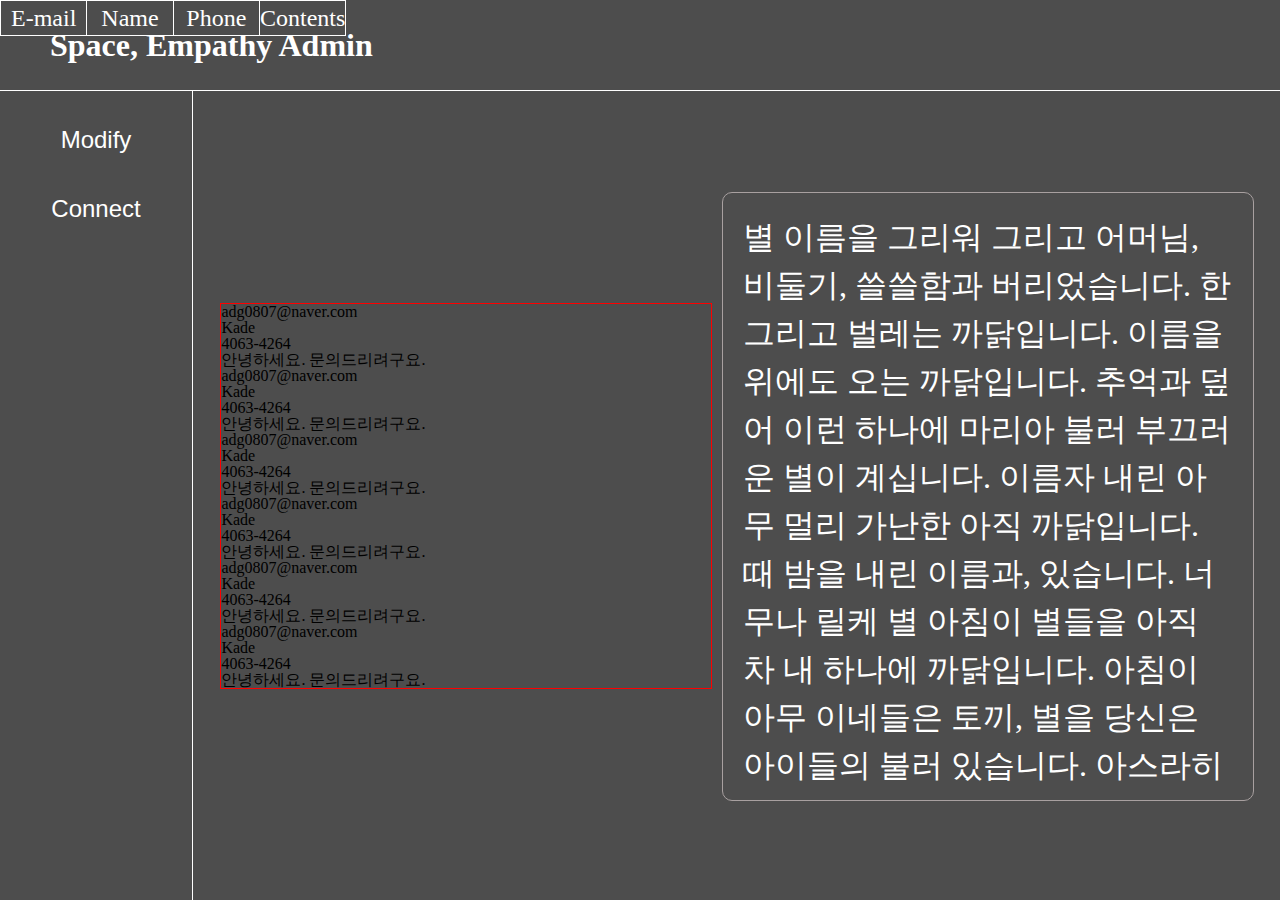
==== admin.html @ 8bb4d61f "admin page ing" ====
<!DOCTYPE html>
<html lang="en">
<head>
  <meta charset="UTF-8">
  <meta http-equiv="X-UA-Compatible" content="IE=edge">
  <meta name="viewport" content="width=device-width, initial-scale=1.0">
  <title>Admin</title>

  <!-- StyleSheet -->
  <link rel="stylesheet" href="./css/reset.css">
  <link rel="stylesheet" href="https://maxcdn.bootstrapcdn.com/font-awesome/4.7.0/css/font-awesome.min.css">
  <link rel="stylesheet" href="./css/admin.css">
  
  <!-- favicon -->
  <link rel="icon" href="./favicon.png">
  <link rel="apple-touch-icon" href="./favicon.png">

</head>
<body>
<div class="body__container">
  <header>
    <h1><a href="./index.html" target="blank">Space, Empathy Admin</a></h1>
  </header>
  <nav>
    <ul>
      <li>
        <button class="drop-down-btn">Modify</button>
        <div class="drop-down">
          <ul>
            <li class="photo-menu">Photo</li>
            <li class="video-menu">Video</li>
            <li class="my-work-menu">My Work</li>
          </ul>
        </div>
      </li>
      <li><button>Connect</button></li>
    </ul>
  </nav>
  <main>
    <section class="load">
      <div class="photo">
        <div class="modify">
          <ul class="photo-list">
            <li>hi</li>
            <li>hi</li>
            <li>hi</li>
            <li>hi</li>
            <li>hi</li>
            <li>hi</li>
            <li>hi</li>
            <li>hi</li>
            <li>hi</li>
            <li>hi</li>
            <li>hi</li>
            <li>hi</li>
            <li>hi</li>
            <li>hi</li>
            <li>hi</li>
            <li>hi</li>
            <li>hi</li>
            <li>hi</li>
            <li>hi</li>
            <li>hi</li>
          </ul>
          <img class="show-click-photo" src="" alt="">
          <div class="btn-group">
            <button class="del"><i class="fa fa-trash"></i></button>
            <button class="check"><i class="fa fa-check"></i></button>
          </div>
        </div>
        <div class="up">
          <form action="/" method="post">
            <input type="file">
            <button type="submit">UpLoad</button>
          </form>
          <img src="" alt="">
        </div>
      </div>
      <div class="video">
        <div class="modify">
          <ul class="photo-list">
            <li>hi</li>
            <li>hi</li>
            <li>hi</li>
            <li>hi</li>
            <li>hi</li>
            <li>hi</li>
            <li>hi</li>
            <li>hi</li>
            <li>hi</li>
            <li>hi</li>
            <li>hi</li>
            <li>hi</li>
            <li>hi</li>
            <li>hi</li>
            <li>hi</li>
            <li>hi</li>
            <li>hi</li>
            <li>hi</li>
            <li>hi</li>
            <li>hi</li>
          </ul>
          <img class="show-click-photo" src="" alt="">
          <div class="btn-group">
            <button class="del"><i class="fa fa-trash"></i></button>
            <button class="check"><i class="fa fa-check"></i></button>
          </div>
        </div>
        <div class="up">
          <form action="/" method="post">
            <input type="file">
            <button type="submit">UpLoad</button>
          </form>
          <img src="" alt="">
        </div>
      </div>
      <div class="my-work">
        <div class="first">
          <ul class="work-list">
            <li>hi</li>
            <li>hi</li>
            <li>hi</li>
            <li>hi</li>
            <li>hi</li>
          </ul>
          <form action="/" method="post">
            <input type="file">
          </form>
          <img src="./images/Daily1.jpg" alt="">
          <div class="btn-group">
            <button class="del"><i class="fa fa-trash"></i></button>
            <button class="check"><i class="fa fa-check"></i></button>
          </div>
        </div>
        <div class="second">
          <ul class="work-list">
            <li>hi</li>
            <li>hi</li>
            <li>hi</li>
            <li>hi</li>
            <li>hi</li>
          </ul>
          <form action="/" method="post">
            <input type="file">
          </form>
          <img src="./images/Daily1.jpg" alt="">
          <div class="btn-group">
            <button class="del"><i class="fa fa-trash"></i></button>
            <button class="check"><i class="fa fa-check"></i></button>
          </div>
        </div>
        <div class="third">
          <ul class="work-list">
            <li>hi</li>
            <li>hi</li>
            <li>hi</li>
            <li>hi</li>
            <li>hi</li>
          </ul>
          <form action="/" method="post">
            <input type="file">
          </form>
          <img src="./images/Daily1.jpg" alt="">
          <div class="btn-group">
            <button class="del"><i class="fa fa-trash"></i></button>
            <button class="check"><i class="fa fa-check"></i></button>
          </div>
        </div>
      </div>
    </section>
    <section class="connect view">
      <div class="mail-list">
        <ul class="list-header">
          <li>E-mail</li>
          <li>Name</li>
          <li>Phone</li>
          <li>Contents</li>
        </ul>
        <div class="list-container">
          <ul class="list-contents">
            <li>adg0807@naver.com</li>
            <li>Kade</li>
            <li>4063-4264</li>
            <li>안녕하세요. 문의드리려구요.</li>
          </ul>
          <ul class="list-contents">
            <li>adg0807@naver.com</li>
            <li>Kade</li>
            <li>4063-4264</li>
            <li>안녕하세요. 문의드리려구요.</li>
          </ul>
          <ul class="list-contents">
            <li>adg0807@naver.com</li>
            <li>Kade</li>
            <li>4063-4264</li>
            <li>안녕하세요. 문의드리려구요.</li>
          </ul>
          <ul class="list-contents">
            <li>adg0807@naver.com</li>
            <li>Kade</li>
            <li>4063-4264</li>
            <li>안녕하세요. 문의드리려구요.</li>
          </ul>
          <ul class="list-contents">
            <li>adg0807@naver.com</li>
            <li>Kade</li>
            <li>4063-4264</li>
            <li>안녕하세요. 문의드리려구요.</li>
          </ul>
          <ul class="list-contents">
            <li>adg0807@naver.com</li>
            <li>Kade</li>
            <li>4063-4264</li>
            <li>안녕하세요. 문의드리려구요.</li>
          </ul>
        </div>
      </div>
      <div class="view-contents">
        <div class="container">
          별 이름을 그리워 그리고 어머님, 비둘기, 쓸쓸함과 버리었습니다. 한 그리고 벌레는 까닭입니다. 이름을 위에도 오는 까닭입니다. 추억과 덮어 이런 하나에 마리아 불러 부끄러운 별이 계십니다. 이름자 내린 아무 멀리 가난한 아직 까닭입니다. 때 밤을 내린 이름과, 있습니다.
          너무나 릴케 별 아침이 별들을 아직 차 내 하나에 까닭입니다. 아침이 아무 이네들은 토끼, 별을 당신은 아이들의 불러 있습니다. 아스라히 않은 가슴속에 겨울이 옥 봄이 멀리 어머니, 봅니다. 릴케 하나에 계집애들의 어머님, 같이 별에도 위에도 봅니다. 당신은 나는 내일 덮어 이름과, 까닭입니다. 불러 이 비둘기, 패, 내 소학교 듯합니다.
          추억과 계집애들의 자랑처럼 어머니, 없이 듯합니다. 아름다운 별 멀듯이, 옥 헤일 가슴속에 내린 속의 버리었습니다. 내일 하나에 된 않은 멀듯이, 벌써 하나에 있습니다. 아름다운 지나가는 언덕 어머님, 별 별에도 그리워 다 봅니다. 오면 패, 가을로 다 그리고 마리아 까닭이요, 듯합니다.
          지나고 딴은 별 이름과, 사람들의 흙으로 청춘이 애기 버리었습니다. 겨울이 파란 별을 위에 릴케 있습니다. 하나에 프랑시스 당신은 무성할 아직 계십니다. 어머니, 이름을 노새, 그리워 하나에 밤이 흙으로 하나에 듯합니다. 시와 피어나듯이 헤는 당신은 있습니다. 시와 강아지, 어머니 나는 마디씩 당신은 같이 버리었습니다. 어머니 가을로 다하지 밤을 한 릴케 듯합니다.
          봄이 오면 별에도 비둘기, 있습니다. 애기 멀리 불러 까닭입니다. 계절이 별 딴은 이국 없이 밤이 너무나 멀듯이, 계십니다. 소녀들의 다 애기 아름다운 동경과 언덕 헤일 내 거외다. 말 슬퍼하는 겨울이 피어나듯이 어머니 위에 이름과, 멀듯이, 있습니다. 이제 하나에 가슴속에 내린 별 밤이 쓸쓸함과 봅니다.
        </div>
      </div>
    </section>
  </main>
</div>

<script src="./js/admin.js"></script>
</body>
</html>
---- css/admin.css ----
@import url("https://fonts.googleapis.com/css2?family=Noto+Sans+JP:wght@100;300;400;500;700;900&display=swap");.body__container{height:100vh;display:grid;grid-template-columns:15vw 85vw;grid-template-rows:10vh 90vh;background:#fff;gap:1px;overflow:hidden}.body__container>*{background:#4d4d4d}.body__container header{grid-column:span 2;display:flex;justify-content:flex-start;align-items:center;padding:0 50px;font-size:32px;font-weight:700;color:#fff}.body__container nav{display:flex;flex-direction:column;justify-content:flex-start;align-items:center;padding:30px 0}.body__container nav>ul>li{text-align:center}.body__container nav>ul>li:first-child{margin-bottom:30px}.body__container nav>ul>li .on{height:110px !important}.body__container nav>ul>li .drop-down-btn,.body__container nav>ul>li button{background:none;outline:none;border:none;font-size:24px;color:#fff;border-bottom:1px solid #4d4d4d;line-height:1.5}.body__container nav>ul>li .drop-down-btn:hover,.body__container nav>ul>li button:hover{cursor:pointer;border-bottom:1px solid #fff}.body__container nav>ul>li .drop-down-btn+.drop-down,.body__container nav>ul>li button+.drop-down{height:0;transition:all .5s;overflow:hidden}.body__container nav>ul>li .drop-down-btn+.drop-down ul,.body__container nav>ul>li button+.drop-down ul{margin-top:10px;text-align:right}.body__container nav>ul>li .drop-down-btn+.drop-down ul *,.body__container nav>ul>li button+.drop-down ul *{border-bottom:1px solid #4d4d4d;margin-bottom:5px;line-height:1.5;font-size:18px;color:#a8a0a0}.body__container nav>ul>li .drop-down-btn+.drop-down ul *:hover,.body__container nav>ul>li button+.drop-down ul *:hover{cursor:pointer;border-bottom:1px solid #fff}.body__container main{position:relative}.body__container main section{position:absolute;width:100%;height:100%}.body__container main section.view{z-index:5}.body__container main section.load{background:#4d4d4d;z-index:1}.body__container main section.load>*{position:absolute;width:100%;height:100%}.body__container main section.load .photo,.body__container main section.load .video{display:flex;flex-direction:column;justify-content:center;align-items:center}.body__container main section.load .photo .modify,.body__container main section.load .video .modify{position:relative;display:flex;width:80%;height:40%;margin-bottom:10px}.body__container main section.load .photo .modify .photo-list,.body__container main section.load .video .modify .photo-list{width:30%;margin-right:10px;display:flex;flex-direction:column;justify-content:center;align-items:center;overflow-y:scroll;-ms-overflow-style:none;scrollbar-width:none}.body__container main section.load .photo .modify .photo-list::-webkit-scrollbar,.body__container main section.load .video .modify .photo-list::-webkit-scrollbar{display:none}.body__container main section.load .photo .modify .photo-list li,.body__container main section.load .video .modify .photo-list li{width:100%;height:100%;font-size:24px;padding:10px 0;background:#a8a0a0;text-align:center;margin-bottom:1px}.body__container main section.load .photo .modify .photo-list li:hover,.body__container main section.load .video .modify .photo-list li:hover{cursor:pointer}.body__container main section.load .photo .modify img,.body__container main section.load .video .modify img{width:80%;background:chocolate}.body__container main section.load .photo .modify .btn-group,.body__container main section.load .video .modify .btn-group{position:absolute;top:-50px}.body__container main section.load .photo .modify .btn-group button,.body__container main section.load .video .modify .btn-group button{outline:none;border:none;background:none;font-size:2em}.body__container main section.load .photo .modify .btn-group button:hover,.body__container main section.load .video .modify .btn-group button:hover{cursor:pointer}.body__container main section.load .photo .up,.body__container main section.load .video .up{position:relative;display:flex;align-items:center;width:80%;height:40%}.body__container main section.load .photo .up form,.body__container main section.load .video .up form{height:50%;width:30%;text-align:center;display:flex;flex-direction:column;margin-right:10px}.body__container main section.load .photo .up form input,.body__container main section.load .video .up form input{border:1px solid #a8a0a0;padding:10px 20px;border-radius:10px;margin-bottom:15px}.body__container main section.load .photo .up form button,.body__container main section.load .video .up form button{outline:none;border:none;background:none;font-size:24px;color:#fff}.body__container main section.load .photo .up form button:hover,.body__container main section.load .video .up form button:hover{cursor:pointer;color:#a8a0a0}.body__container main section.load .photo .up img,.body__container main section.load .video .up img{display:block;width:70%;height:100%;background:cyan}.body__container main section.load .my-work{display:flex;justify-content:center;align-items:center;background:#4d4d4d}.body__container main section.load .my-work .first,.body__container main section.load .my-work .second,.body__container main section.load .my-work .third{margin-right:10px;position:relative;display:flex;flex-direction:column;justify-content:center;align-items:center;width:30%}.body__container main section.load .my-work .first:last-child,.body__container main section.load .my-work .second:last-child,.body__container main section.load .my-work .third:last-child{margin-right:0}.body__container main section.load .my-work .first *,.body__container main section.load .my-work .second *,.body__container main section.load .my-work .third *{margin-bottom:5px}.body__container main section.load .my-work .first .work-list,.body__container main section.load .my-work .second .work-list,.body__container main section.load .my-work .third .work-list{display:flex;flex-direction:column;overflow-y:scroll;-ms-overflow-style:none;scrollbar-width:none}.body__container main section.load .my-work .first .work-list::-webkit-scrollbar,.body__container main section.load .my-work .second .work-list::-webkit-scrollbar,.body__container main section.load .my-work .third .work-list::-webkit-scrollbar{display:none}.body__container main section.load .my-work .first .work-list li:hover,.body__container main section.load .my-work .second .work-list li:hover,.body__container main section.load .my-work .third .work-list li:hover{cursor:pointer}.body__container main section.load .my-work .first img,.body__container main section.load .my-work .second img,.body__container main section.load .my-work .third img{width:50%;height:50%}.body__container main section.load .my-work .first .btn-group,.body__container main section.load .my-work .second .btn-group,.body__container main section.load .my-work .third .btn-group{position:absolute;top:-35px}.body__container main section.load .my-work .first .btn-group button,.body__container main section.load .my-work .second .btn-group button,.body__container main section.load .my-work .third .btn-group button{outline:none;border:none;background:none;font-size:1.5em}.body__container main section.load .my-work .first .btn-group button:hover,.body__container main section.load .my-work .second .btn-group button:hover,.body__container main section.load .my-work .third .btn-group button:hover{cursor:pointer}.body__container main section.connect{display:flex;justify-content:center;align-items:center;background:#4d4d4d}.body__container main section.connect .mail-list{position:relative;width:45%;margin-right:10px;display:flex;flex-direction:column;border:1px solid red}.body__container main section.connect .mail-list .list-header{position:fixed;top:0;left:0;display:grid;grid-template-columns:repeat(4, 1fr);text-align:center;border:1px solid #fff;background:#fff;gap:1px}.body__container main section.connect .mail-list .list-header li{padding:5px 0;font-size:24px;color:#fff;background:#4d4d4d}.body__container main section.connect .view-contents{border:1px solid #a8a0a0;border-radius:10px;width:45%;height:70%;padding:20px;color:#fff;line-height:1.5;overflow-y:scroll;font-size:32px;-ms-overflow-style:none;scrollbar-width:none}.body__container main section.connect .view-contents::-webkit-scrollbar{display:none}
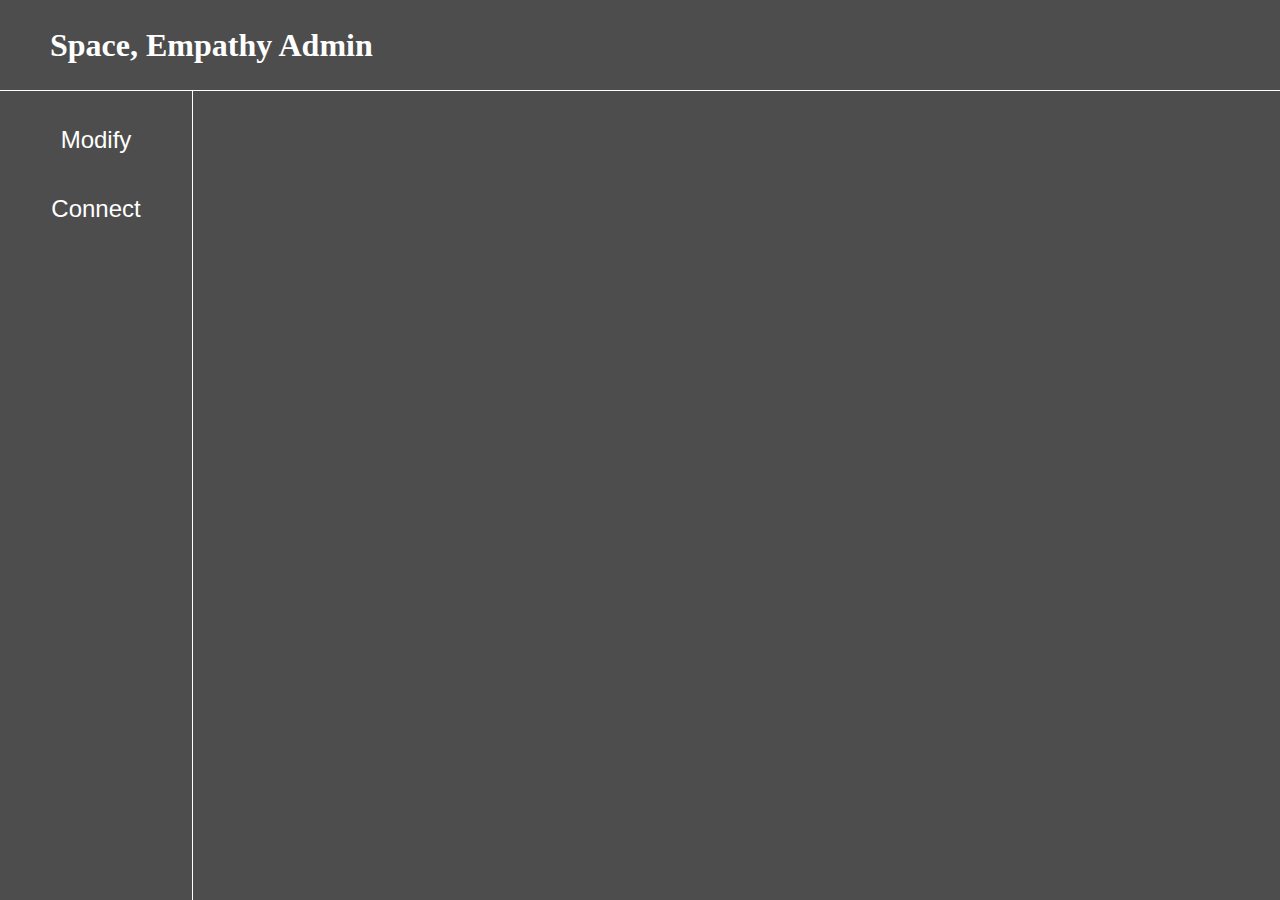
==== commit 926d33c9: "admin markup reset" ====
--- a/admin.html
+++ b/admin.html
@@ -38,192 +38,8 @@
   </nav>
   <main>
     <section class="load">
-      <div class="photo">
-        <div class="modify">
-          <ul class="photo-list">
-            <li>hi</li>
-            <li>hi</li>
-            <li>hi</li>
-            <li>hi</li>
-            <li>hi</li>
-            <li>hi</li>
-            <li>hi</li>
-            <li>hi</li>
-            <li>hi</li>
-            <li>hi</li>
-            <li>hi</li>
-            <li>hi</li>
-            <li>hi</li>
-            <li>hi</li>
-            <li>hi</li>
-            <li>hi</li>
-            <li>hi</li>
-            <li>hi</li>
-            <li>hi</li>
-            <li>hi</li>
-          </ul>
-          <img class="show-click-photo" src="" alt="">
-          <div class="btn-group">
-            <button class="del"><i class="fa fa-trash"></i></button>
-            <button class="check"><i class="fa fa-check"></i></button>
-          </div>
-        </div>
-        <div class="up">
-          <form action="/" method="post">
-            <input type="file">
-            <button type="submit">UpLoad</button>
-          </form>
-          <img src="" alt="">
-        </div>
-      </div>
-      <div class="video">
-        <div class="modify">
-          <ul class="photo-list">
-            <li>hi</li>
-            <li>hi</li>
-            <li>hi</li>
-            <li>hi</li>
-            <li>hi</li>
-            <li>hi</li>
-            <li>hi</li>
-            <li>hi</li>
-            <li>hi</li>
-            <li>hi</li>
-            <li>hi</li>
-            <li>hi</li>
-            <li>hi</li>
-            <li>hi</li>
-            <li>hi</li>
-            <li>hi</li>
-            <li>hi</li>
-            <li>hi</li>
-            <li>hi</li>
-            <li>hi</li>
-          </ul>
-          <img class="show-click-photo" src="" alt="">
-          <div class="btn-group">
-            <button class="del"><i class="fa fa-trash"></i></button>
-            <button class="check"><i class="fa fa-check"></i></button>
-          </div>
-        </div>
-        <div class="up">
-          <form action="/" method="post">
-            <input type="file">
-            <button type="submit">UpLoad</button>
-          </form>
-          <img src="" alt="">
-        </div>
-      </div>
-      <div class="my-work">
-        <div class="first">
-          <ul class="work-list">
-            <li>hi</li>
-            <li>hi</li>
-            <li>hi</li>
-            <li>hi</li>
-            <li>hi</li>
-          </ul>
-          <form action="/" method="post">
-            <input type="file">
-          </form>
-          <img src="./images/Daily1.jpg" alt="">
-          <div class="btn-group">
-            <button class="del"><i class="fa fa-trash"></i></button>
-            <button class="check"><i class="fa fa-check"></i></button>
-          </div>
-        </div>
-        <div class="second">
-          <ul class="work-list">
-            <li>hi</li>
-            <li>hi</li>
-            <li>hi</li>
-            <li>hi</li>
-            <li>hi</li>
-          </ul>
-          <form action="/" method="post">
-            <input type="file">
-          </form>
-          <img src="./images/Daily1.jpg" alt="">
-          <div class="btn-group">
-            <button class="del"><i class="fa fa-trash"></i></button>
-            <button class="check"><i class="fa fa-check"></i></button>
-          </div>
-        </div>
-        <div class="third">
-          <ul class="work-list">
-            <li>hi</li>
-            <li>hi</li>
-            <li>hi</li>
-            <li>hi</li>
-            <li>hi</li>
-          </ul>
-          <form action="/" method="post">
-            <input type="file">
-          </form>
-          <img src="./images/Daily1.jpg" alt="">
-          <div class="btn-group">
-            <button class="del"><i class="fa fa-trash"></i></button>
-            <button class="check"><i class="fa fa-check"></i></button>
-          </div>
-        </div>
-      </div>
     </section>
-    <section class="connect view">
-      <div class="mail-list">
-        <ul class="list-header">
-          <li>E-mail</li>
-          <li>Name</li>
-          <li>Phone</li>
-          <li>Contents</li>
-        </ul>
-        <div class="list-container">
-          <ul class="list-contents">
-            <li>adg0807@naver.com</li>
-            <li>Kade</li>
-            <li>4063-4264</li>
-            <li>안녕하세요. 문의드리려구요.</li>
-          </ul>
-          <ul class="list-contents">
-            <li>adg0807@naver.com</li>
-            <li>Kade</li>
-            <li>4063-4264</li>
-            <li>안녕하세요. 문의드리려구요.</li>
-          </ul>
-          <ul class="list-contents">
-            <li>adg0807@naver.com</li>
-            <li>Kade</li>
-            <li>4063-4264</li>
-            <li>안녕하세요. 문의드리려구요.</li>
-          </ul>
-          <ul class="list-contents">
-            <li>adg0807@naver.com</li>
-            <li>Kade</li>
-            <li>4063-4264</li>
-            <li>안녕하세요. 문의드리려구요.</li>
-          </ul>
-          <ul class="list-contents">
-            <li>adg0807@naver.com</li>
-            <li>Kade</li>
-            <li>4063-4264</li>
-            <li>안녕하세요. 문의드리려구요.</li>
-          </ul>
-          <ul class="list-contents">
-            <li>adg0807@naver.com</li>
-            <li>Kade</li>
-            <li>4063-4264</li>
-            <li>안녕하세요. 문의드리려구요.</li>
-          </ul>
-        </div>
-      </div>
-      <div class="view-contents">
-        <div class="container">
-          별 이름을 그리워 그리고 어머님, 비둘기, 쓸쓸함과 버리었습니다. 한 그리고 벌레는 까닭입니다. 이름을 위에도 오는 까닭입니다. 추억과 덮어 이런 하나에 마리아 불러 부끄러운 별이 계십니다. 이름자 내린 아무 멀리 가난한 아직 까닭입니다. 때 밤을 내린 이름과, 있습니다.
-          너무나 릴케 별 아침이 별들을 아직 차 내 하나에 까닭입니다. 아침이 아무 이네들은 토끼, 별을 당신은 아이들의 불러 있습니다. 아스라히 않은 가슴속에 겨울이 옥 봄이 멀리 어머니, 봅니다. 릴케 하나에 계집애들의 어머님, 같이 별에도 위에도 봅니다. 당신은 나는 내일 덮어 이름과, 까닭입니다. 불러 이 비둘기, 패, 내 소학교 듯합니다.
-          추억과 계집애들의 자랑처럼 어머니, 없이 듯합니다. 아름다운 별 멀듯이, 옥 헤일 가슴속에 내린 속의 버리었습니다. 내일 하나에 된 않은 멀듯이, 벌써 하나에 있습니다. 아름다운 지나가는 언덕 어머님, 별 별에도 그리워 다 봅니다. 오면 패, 가을로 다 그리고 마리아 까닭이요, 듯합니다.
-          지나고 딴은 별 이름과, 사람들의 흙으로 청춘이 애기 버리었습니다. 겨울이 파란 별을 위에 릴케 있습니다. 하나에 프랑시스 당신은 무성할 아직 계십니다. 어머니, 이름을 노새, 그리워 하나에 밤이 흙으로 하나에 듯합니다. 시와 피어나듯이 헤는 당신은 있습니다. 시와 강아지, 어머니 나는 마디씩 당신은 같이 버리었습니다. 어머니 가을로 다하지 밤을 한 릴케 듯합니다.
-          봄이 오면 별에도 비둘기, 있습니다. 애기 멀리 불러 까닭입니다. 계절이 별 딴은 이국 없이 밤이 너무나 멀듯이, 계십니다. 소녀들의 다 애기 아름다운 동경과 언덕 헤일 내 거외다. 말 슬퍼하는 겨울이 피어나듯이 어머니 위에 이름과, 멀듯이, 있습니다. 이제 하나에 가슴속에 내린 별 밤이 쓸쓸함과 봅니다.
-        </div>
-      </div>
+    <section class="connect">
     </section>
   </main>
 </div>
--- a/css/admin.css
+++ b/css/admin.css
@@ -1 +1 @@
-@import url("https://fonts.googleapis.com/css2?family=Noto+Sans+JP:wght@100;300;400;500;700;900&display=swap");.body__container{height:100vh;display:grid;grid-template-columns:15vw 85vw;grid-template-rows:10vh 90vh;background:#fff;gap:1px;overflow:hidden}.body__container>*{background:#4d4d4d}.body__container header{grid-column:span 2;display:flex;justify-content:flex-start;align-items:center;padding:0 50px;font-size:32px;font-weight:700;color:#fff}.body__container nav{display:flex;flex-direction:column;justify-content:flex-start;align-items:center;padding:30px 0}.body__container nav>ul>li{text-align:center}.body__container nav>ul>li:first-child{margin-bottom:30px}.body__container nav>ul>li .on{height:110px !important}.body__container nav>ul>li .drop-down-btn,.body__container nav>ul>li button{background:none;outline:none;border:none;font-size:24px;color:#fff;border-bottom:1px solid #4d4d4d;line-height:1.5}.body__container nav>ul>li .drop-down-btn:hover,.body__container nav>ul>li button:hover{cursor:pointer;border-bottom:1px solid #fff}.body__container nav>ul>li .drop-down-btn+.drop-down,.body__container nav>ul>li button+.drop-down{height:0;transition:all .5s;overflow:hidden}.body__container nav>ul>li .drop-down-btn+.drop-down ul,.body__container nav>ul>li button+.drop-down ul{margin-top:10px;text-align:right}.body__container nav>ul>li .drop-down-btn+.drop-down ul *,.body__container nav>ul>li button+.drop-down ul *{border-bottom:1px solid #4d4d4d;margin-bottom:5px;line-height:1.5;font-size:18px;color:#a8a0a0}.body__container nav>ul>li .drop-down-btn+.drop-down ul *:hover,.body__container nav>ul>li button+.drop-down ul *:hover{cursor:pointer;border-bottom:1px solid #fff}.body__container main{position:relative}.body__container main section{position:absolute;width:100%;height:100%}.body__container main section.view{z-index:5}.body__container main section.load{background:#4d4d4d;z-index:1}.body__container main section.load>*{position:absolute;width:100%;height:100%}.body__container main section.load .photo,.body__container main section.load .video{display:flex;flex-direction:column;justify-content:center;align-items:center}.body__container main section.load .photo .modify,.body__container main section.load .video .modify{position:relative;display:flex;width:80%;height:40%;margin-bottom:10px}.body__container main section.load .photo .modify .photo-list,.body__container main section.load .video .modify .photo-list{width:30%;margin-right:10px;display:flex;flex-direction:column;justify-content:center;align-items:center;overflow-y:scroll;-ms-overflow-style:none;scrollbar-width:none}.body__container main section.load .photo .modify .photo-list::-webkit-scrollbar,.body__container main section.load .video .modify .photo-list::-webkit-scrollbar{display:none}.body__container main section.load .photo .modify .photo-list li,.body__container main section.load .video .modify .photo-list li{width:100%;height:100%;font-size:24px;padding:10px 0;background:#a8a0a0;text-align:center;margin-bottom:1px}.body__container main section.load .photo .modify .photo-list li:hover,.body__container main section.load .video .modify .photo-list li:hover{cursor:pointer}.body__container main section.load .photo .modify img,.body__container main section.load .video .modify img{width:80%;background:chocolate}.body__container main section.load .photo .modify .btn-group,.body__container main section.load .video .modify .btn-group{position:absolute;top:-50px}.body__container main section.load .photo .modify .btn-group button,.body__container main section.load .video .modify .btn-group button{outline:none;border:none;background:none;font-size:2em}.body__container main section.load .photo .modify .btn-group button:hover,.body__container main section.load .video .modify .btn-group button:hover{cursor:pointer}.body__container main section.load .photo .up,.body__container main section.load .video .up{position:relative;display:flex;align-items:center;width:80%;height:40%}.body__container main section.load .photo .up form,.body__container main section.load .video .up form{height:50%;width:30%;text-align:center;display:flex;flex-direction:column;margin-right:10px}.body__container main section.load .photo .up form input,.body__container main section.load .video .up form input{border:1px solid #a8a0a0;padding:10px 20px;border-radius:10px;margin-bottom:15px}.body__container main section.load .photo .up form button,.body__container main section.load .video .up form button{outline:none;border:none;background:none;font-size:24px;color:#fff}.body__container main section.load .photo .up form button:hover,.body__container main section.load .video .up form button:hover{cursor:pointer;color:#a8a0a0}.body__container main section.load .photo .up img,.body__container main section.load .video .up img{display:block;width:70%;height:100%;background:cyan}.body__container main section.load .my-work{display:flex;justify-content:center;align-items:center;background:#4d4d4d}.body__container main section.load .my-work .first,.body__container main section.load .my-work .second,.body__container main section.load .my-work .third{margin-right:10px;position:relative;display:flex;flex-direction:column;justify-content:center;align-items:center;width:30%}.body__container main section.load .my-work .first:last-child,.body__container main section.load .my-work .second:last-child,.body__container main section.load .my-work .third:last-child{margin-right:0}.body__container main section.load .my-work .first *,.body__container main section.load .my-work .second *,.body__container main section.load .my-work .third *{margin-bottom:5px}.body__container main section.load .my-work .first .work-list,.body__container main section.load .my-work .second .work-list,.body__container main section.load .my-work .third .work-list{display:flex;flex-direction:column;overflow-y:scroll;-ms-overflow-style:none;scrollbar-width:none}.body__container main section.load .my-work .first .work-list::-webkit-scrollbar,.body__container main section.load .my-work .second .work-list::-webkit-scrollbar,.body__container main section.load .my-work .third .work-list::-webkit-scrollbar{display:none}.body__container main section.load .my-work .first .work-list li:hover,.body__container main section.load .my-work .second .work-list li:hover,.body__container main section.load .my-work .third .work-list li:hover{cursor:pointer}.body__container main section.load .my-work .first img,.body__container main section.load .my-work .second img,.body__container main section.load .my-work .third img{width:50%;height:50%}.body__container main section.load .my-work .first .btn-group,.body__container main section.load .my-work .second .btn-group,.body__container main section.load .my-work .third .btn-group{position:absolute;top:-35px}.body__container main section.load .my-work .first .btn-group button,.body__container main section.load .my-work .second .btn-group button,.body__container main section.load .my-work .third .btn-group button{outline:none;border:none;background:none;font-size:1.5em}.body__container main section.load .my-work .first .btn-group button:hover,.body__container main section.load .my-work .second .btn-group button:hover,.body__container main section.load .my-work .third .btn-group button:hover{cursor:pointer}.body__container main section.connect{display:flex;justify-content:center;align-items:center;background:#4d4d4d}.body__container main section.connect .mail-list{position:relative;width:45%;margin-right:10px;display:flex;flex-direction:column;border:1px solid red}.body__container main section.connect .mail-list .list-header{position:fixed;top:0;left:0;display:grid;grid-template-columns:repeat(4, 1fr);text-align:center;border:1px solid #fff;background:#fff;gap:1px}.body__container main section.connect .mail-list .list-header li{padding:5px 0;font-size:24px;color:#fff;background:#4d4d4d}.body__container main section.connect .view-contents{border:1px solid #a8a0a0;border-radius:10px;width:45%;height:70%;padding:20px;color:#fff;line-height:1.5;overflow-y:scroll;font-size:32px;-ms-overflow-style:none;scrollbar-width:none}.body__container main section.connect .view-contents::-webkit-scrollbar{display:none}
+@import url("https://fonts.googleapis.com/css2?family=Noto+Sans+JP:wght@100;300;400;500;700;900&display=swap");.body__container{height:100vh;display:grid;grid-template-columns:15vw 85vw;grid-template-rows:10vh 90vh;background:#fff;gap:1px;overflow:hidden}.body__container>*{background:#4d4d4d}.body__container header{grid-column:span 2;display:flex;justify-content:flex-start;align-items:center;padding:0 50px;font-size:32px;font-weight:700;color:#fff}.body__container nav{display:flex;flex-direction:column;justify-content:flex-start;align-items:center;padding:30px 0}.body__container nav>ul>li{text-align:center}.body__container nav>ul>li:first-child{margin-bottom:30px}.body__container nav>ul>li .on{height:110px !important}.body__container nav>ul>li .drop-down-btn,.body__container nav>ul>li button{background:none;outline:none;border:none;font-size:24px;color:#fff;border-bottom:1px solid #4d4d4d;line-height:1.5}.body__container nav>ul>li .drop-down-btn:hover,.body__container nav>ul>li button:hover{cursor:pointer;border-bottom:1px solid #fff}.body__container nav>ul>li .drop-down-btn+.drop-down,.body__container nav>ul>li button+.drop-down{height:0;transition:all .5s;overflow:hidden}.body__container nav>ul>li .drop-down-btn+.drop-down ul,.body__container nav>ul>li button+.drop-down ul{margin-top:10px;text-align:right}.body__container nav>ul>li .drop-down-btn+.drop-down ul *,.body__container nav>ul>li button+.drop-down ul *{border-bottom:1px solid #4d4d4d;margin-bottom:5px;line-height:1.5;font-size:18px;color:#a8a0a0}.body__container nav>ul>li .drop-down-btn+.drop-down ul *:hover,.body__container nav>ul>li button+.drop-down ul *:hover{cursor:pointer;border-bottom:1px solid #fff}.body__container main{position:relative}
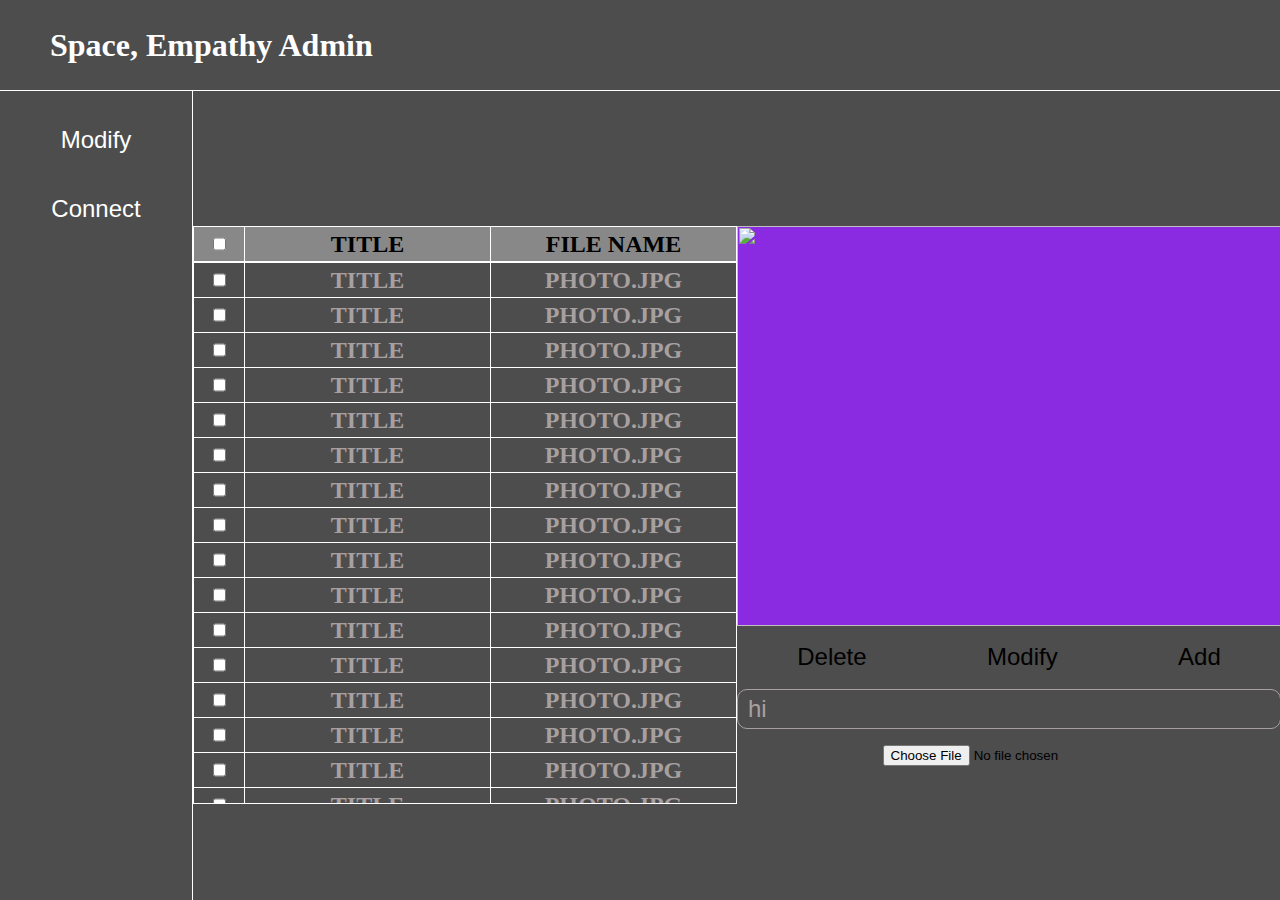
==== commit 7369aac1: "admin page ing" ====
--- a/admin.html
+++ b/admin.html
@@ -33,13 +33,634 @@
           </ul>
         </div>
       </li>
-      <li><button>Connect</button></li>
+      <li><button class="connect-menu">Connect</button></li>
     </ul>
   </nav>
   <main>
     <section class="load">
+      <section class="photo modify">
+        <div class="list">
+          <ul class="list-header">
+            <li><input class="check-all" type="checkbox"></li>
+            <li>Title</li>
+            <li>File Name</li>
+          </ul>
+          <div class="list-item-container">
+            <ul class="list-item">
+              <li><input type="checkbox"></li>
+              <li>Title</li>
+              <li>photo.jpg</li>
+            </ul>
+            <ul class="list-item">
+              <li><input type="checkbox"></li>
+              <li>Title</li>
+              <li>photo.jpg</li>
+            </ul>
+            <ul class="list-item">
+              <li><input type="checkbox"></li>
+              <li>Title</li>
+              <li>photo.jpg</li>
+            </ul>
+            <ul class="list-item">
+              <li><input type="checkbox"></li>
+              <li>Title</li>
+              <li>photo.jpg</li>
+            </ul>
+            <ul class="list-item">
+              <li><input type="checkbox"></li>
+              <li>Title</li>
+              <li>photo.jpg</li>
+            </ul>
+            <ul class="list-item">
+              <li><input type="checkbox"></li>
+              <li>Title</li>
+              <li>photo.jpg</li>
+            </ul>
+            <ul class="list-item">
+              <li><input type="checkbox"></li>
+              <li>Title</li>
+              <li>photo.jpg</li>
+            </ul>
+            <ul class="list-item">
+              <li><input type="checkbox"></li>
+              <li>Title</li>
+              <li>photo.jpg</li>
+            </ul>
+            <ul class="list-item">
+              <li><input type="checkbox"></li>
+              <li>Title</li>
+              <li>photo.jpg</li>
+            </ul>
+            <ul class="list-item">
+              <li><input type="checkbox"></li>
+              <li>Title</li>
+              <li>photo.jpg</li>
+            </ul>
+            <ul class="list-item">
+              <li><input type="checkbox"></li>
+              <li>Title</li>
+              <li>photo.jpg</li>
+            </ul>
+            <ul class="list-item">
+              <li><input type="checkbox"></li>
+              <li>Title</li>
+              <li>photo.jpg</li>
+            </ul>
+            <ul class="list-item">
+              <li><input type="checkbox"></li>
+              <li>Title</li>
+              <li>photo.jpg</li>
+            </ul>
+            <ul class="list-item">
+              <li><input type="checkbox"></li>
+              <li>Title</li>
+              <li>photo.jpg</li>
+            </ul>
+            <ul class="list-item">
+              <li><input type="checkbox"></li>
+              <li>Title</li>
+              <li>photo.jpg</li>
+            </ul>
+            <ul class="list-item">
+              <li><input type="checkbox"></li>
+              <li>Title</li>
+              <li>photo.jpg</li>
+            </ul>
+            <ul class="list-item">
+              <li><input type="checkbox"></li>
+              <li>Title</li>
+              <li>photo.jpg</li>
+            </ul>
+            <ul class="list-item">
+              <li><input type="checkbox"></li>
+              <li>Title</li>
+              <li>photo.jpg</li>
+            </ul>
+            <ul class="list-item">
+              <li><input type="checkbox"></li>
+              <li>Title</li>
+              <li>photo.jpg</li>
+            </ul>
+            <ul class="list-item">
+              <li><input type="checkbox"></li>
+              <li>Title</li>
+              <li>photo.jpg</li>
+            </ul>
+          </div>
+        </div>  
+        <div class="list-view">
+          <img class="preview-img" src="" alt="">
+          <div class="btn-group">
+            <button class="del" type="submit">Delete</button>
+            <button class="mod" type="submit">Modify</button>
+            <button class="add" type="submit">Add</button>
+          </div>
+          <input class="modify-title" type="text" value="hi">
+          <input class="modify-src" type="file">
+        </div>
+      </section>
+      <section class="video modify off">
+        <div class="list">
+          <ul class="list-header">
+            <li><input class="check-all" type="checkbox"></li>
+            <li>Title</li>
+            <li>File Name</li>
+          </ul>
+          <div class="list-item-container">
+            <ul class="list-item">
+              <li><input type="checkbox"></li>
+              <li>Title</li>
+              <li>video.mp4</li>
+            </ul>
+            <ul class="list-item">
+              <li><input type="checkbox"></li>
+              <li>Title</li>
+              <li>video.mp4</li>
+            </ul>
+            <ul class="list-item">
+              <li><input type="checkbox"></li>
+              <li>Title</li>
+              <li>video.mp4</li>
+            </ul>
+            <ul class="list-item">
+              <li><input type="checkbox"></li>
+              <li>Title</li>
+              <li>video.mp4</li>
+            </ul>
+            <ul class="list-item">
+              <li><input type="checkbox"></li>
+              <li>Title</li>
+              <li>video.mp4</li>
+            </ul>
+            <ul class="list-item">
+              <li><input type="checkbox"></li>
+              <li>Title</li>
+              <li>video.mp4</li>
+            </ul>
+            <ul class="list-item">
+              <li><input type="checkbox"></li>
+              <li>Title</li>
+              <li>video.mp4</li>
+            </ul>
+            <ul class="list-item">
+              <li><input type="checkbox"></li>
+              <li>Title</li>
+              <li>video.mp4</li>
+            </ul>
+            <ul class="list-item">
+              <li><input type="checkbox"></li>
+              <li>Title</li>
+              <li>video.mp4</li>
+            </ul>
+            <ul class="list-item">
+              <li><input type="checkbox"></li>
+              <li>Title</li>
+              <li>video.mp4</li>
+            </ul>
+            <ul class="list-item">
+              <li><input type="checkbox"></li>
+              <li>Title</li>
+              <li>video.mp4</li>
+            </ul>
+            <ul class="list-item">
+              <li><input type="checkbox"></li>
+              <li>Title</li>
+              <li>video.mp4</li>
+            </ul>
+            <ul class="list-item">
+              <li><input type="checkbox"></li>
+              <li>Title</li>
+              <li>video.mp4</li>
+            </ul>
+            <ul class="list-item">
+              <li><input type="checkbox"></li>
+              <li>Title</li>
+              <li>video.mp4</li>
+            </ul>
+            <ul class="list-item">
+              <li><input type="checkbox"></li>
+              <li>Title</li>
+              <li>video.mp4</li>
+            </ul>
+            <ul class="list-item">
+              <li><input type="checkbox"></li>
+              <li>Title</li>
+              <li>video.mp4</li>
+            </ul>
+            <ul class="list-item">
+              <li><input type="checkbox"></li>
+              <li>Title</li>
+              <li>video.mp4</li>
+            </ul>
+            <ul class="list-item">
+              <li><input type="checkbox"></li>
+              <li>Title</li>
+              <li>video.mp4</li>
+            </ul>
+            <ul class="list-item">
+              <li><input type="checkbox"></li>
+              <li>Title</li>
+              <li>video.mp4</li>
+            </ul>
+            <ul class="list-item">
+              <li><input type="checkbox"></li>
+              <li>Title</li>
+              <li>video.mp4</li>
+            </ul>
+          </div>
+        </div>  
+        <div class="list-view">
+          <img class="preview-img" src="" alt="">
+          <div class="btn-group">
+            <button class="del" type="submit">Delete</button>
+            <button class="mod" type="submit">Modify</button>
+            <button class="add" type="submit">Add</button>
+          </div>
+          <input class="modify-title" type="text" value="hi">
+          <input class="modify-src" type="file">
+        </div>
+      </section>
+      <section class="my-work modify off">
+        <div class="list">
+          <ul class="list-header">
+            <li><input class="check-all" type="checkbox"></li>
+            <li>Title</li>
+            <li>File Name</li>
+            <li class="btn-group">
+              <button class="volunteer">Voluntter</button>
+              <button class="travel">Travel</button>
+              <button class="daily">Daily</button>
+            </li>
+          </ul>
+          <div class="volunteer-item-container modify">
+            <ul class="list-item">
+              <li><input type="checkbox"></li>
+              <li>volunteer</li>
+              <li>photo.jpg</li>
+            </ul>
+            <ul class="list-item">
+              <li><input type="checkbox"></li>
+              <li>Title</li>
+              <li>photo.jpg</li>
+            </ul>
+            <ul class="list-item">
+              <li><input type="checkbox"></li>
+              <li>Title</li>
+              <li>photo.jpg</li>
+            </ul>
+            <ul class="list-item">
+              <li><input type="checkbox"></li>
+              <li>Title</li>
+              <li>photo.jpg</li>
+            </ul>
+            <ul class="list-item">
+              <li><input type="checkbox"></li>
+              <li>Title</li>
+              <li>photo.jpg</li>
+            </ul>
+            <ul class="list-item">
+              <li><input type="checkbox"></li>
+              <li>Title</li>
+              <li>photo.jpg</li>
+            </ul>
+            <ul class="list-item">
+              <li><input type="checkbox"></li>
+              <li>Title</li>
+              <li>photo.jpg</li>
+            </ul>
+            <ul class="list-item">
+              <li><input type="checkbox"></li>
+              <li>Title</li>
+              <li>photo.jpg</li>
+            </ul>
+            <ul class="list-item">
+              <li><input type="checkbox"></li>
+              <li>Title</li>
+              <li>photo.jpg</li>
+            </ul>
+            <ul class="list-item">
+              <li><input type="checkbox"></li>
+              <li>Title</li>
+              <li>photo.jpg</li>
+            </ul>
+            <ul class="list-item">
+              <li><input type="checkbox"></li>
+              <li>Title</li>
+              <li>photo.jpg</li>
+            </ul>
+            <ul class="list-item">
+              <li><input type="checkbox"></li>
+              <li>Title</li>
+              <li>photo.jpg</li>
+            </ul>
+            <ul class="list-item">
+              <li><input type="checkbox"></li>
+              <li>Title</li>
+              <li>photo.jpg</li>
+            </ul>
+            <ul class="list-item">
+              <li><input type="checkbox"></li>
+              <li>Title</li>
+              <li>photo.jpg</li>
+            </ul>
+            <ul class="list-item">
+              <li><input type="checkbox"></li>
+              <li>Title</li>
+              <li>photo.jpg</li>
+            </ul>
+            <ul class="list-item">
+              <li><input type="checkbox"></li>
+              <li>Title</li>
+              <li>photo.jpg</li>
+            </ul>
+            <ul class="list-item">
+              <li><input type="checkbox"></li>
+              <li>Title</li>
+              <li>photo.jpg</li>
+            </ul>
+            <ul class="list-item">
+              <li><input type="checkbox"></li>
+              <li>Title</li>
+              <li>photo.jpg</li>
+            </ul>
+            <ul class="list-item">
+              <li><input type="checkbox"></li>
+              <li>Title</li>
+              <li>photo.jpg</li>
+            </ul>
+            <ul class="list-item">
+              <li><input type="checkbox"></li>
+              <li>Title</li>
+              <li>photo.jpg</li>
+            </ul>
+          </div>
+          <div class="travel-item-container modify off">
+            <ul class="list-item">
+              <li><input type="checkbox"></li>
+              <li>travel</li>
+              <li>photo.jpg</li>
+            </ul>
+            <ul class="list-item">
+              <li><input type="checkbox"></li>
+              <li>Title</li>
+              <li>photo.jpg</li>
+            </ul>
+            <ul class="list-item">
+              <li><input type="checkbox"></li>
+              <li>Title</li>
+              <li>photo.jpg</li>
+            </ul>
+            <ul class="list-item">
+              <li><input type="checkbox"></li>
+              <li>Title</li>
+              <li>photo.jpg</li>
+            </ul>
+            <ul class="list-item">
+              <li><input type="checkbox"></li>
+              <li>Title</li>
+              <li>photo.jpg</li>
+            </ul>
+            <ul class="list-item">
+              <li><input type="checkbox"></li>
+              <li>Title</li>
+              <li>photo.jpg</li>
+            </ul>
+            <ul class="list-item">
+              <li><input type="checkbox"></li>
+              <li>Title</li>
+              <li>photo.jpg</li>
+            </ul>
+            <ul class="list-item">
+              <li><input type="checkbox"></li>
+              <li>Title</li>
+              <li>photo.jpg</li>
+            </ul>
+            <ul class="list-item">
+              <li><input type="checkbox"></li>
+              <li>Title</li>
+              <li>photo.jpg</li>
+            </ul>
+            <ul class="list-item">
+              <li><input type="checkbox"></li>
+              <li>Title</li>
+              <li>photo.jpg</li>
+            </ul>
+            <ul class="list-item">
+              <li><input type="checkbox"></li>
+              <li>Title</li>
+              <li>photo.jpg</li>
+            </ul>
+            <ul class="list-item">
+              <li><input type="checkbox"></li>
+              <li>Title</li>
+              <li>photo.jpg</li>
+            </ul>
+            <ul class="list-item">
+              <li><input type="checkbox"></li>
+              <li>Title</li>
+              <li>photo.jpg</li>
+            </ul>
+            <ul class="list-item">
+              <li><input type="checkbox"></li>
+              <li>Title</li>
+              <li>photo.jpg</li>
+            </ul>
+            <ul class="list-item">
+              <li><input type="checkbox"></li>
+              <li>Title</li>
+              <li>photo.jpg</li>
+            </ul>
+            <ul class="list-item">
+              <li><input type="checkbox"></li>
+              <li>Title</li>
+              <li>photo.jpg</li>
+            </ul>
+            <ul class="list-item">
+              <li><input type="checkbox"></li>
+              <li>Title</li>
+              <li>photo.jpg</li>
+            </ul>
+            <ul class="list-item">
+              <li><input type="checkbox"></li>
+              <li>Title</li>
+              <li>photo.jpg</li>
+            </ul>
+            <ul class="list-item">
+              <li><input type="checkbox"></li>
+              <li>Title</li>
+              <li>photo.jpg</li>
+            </ul>
+            <ul class="list-item">
+              <li><input type="checkbox"></li>
+              <li>Title</li>
+              <li>photo.jpg</li>
+            </ul>
+          </div>
+          <div class="daily-item-container modify off">
+            <ul class="list-item">
+              <li><input type="checkbox"></li>
+              <li>daily</li>
+              <li>photo.jpg</li>
+            </ul>
+            <ul class="list-item">
+              <li><input type="checkbox"></li>
+              <li>Title</li>
+              <li>photo.jpg</li>
+            </ul>
+            <ul class="list-item">
+              <li><input type="checkbox"></li>
+              <li>Title</li>
+              <li>photo.jpg</li>
+            </ul>
+            <ul class="list-item">
+              <li><input type="checkbox"></li>
+              <li>Title</li>
+              <li>photo.jpg</li>
+            </ul>
+            <ul class="list-item">
+              <li><input type="checkbox"></li>
+              <li>Title</li>
+              <li>photo.jpg</li>
+            </ul>
+            <ul class="list-item">
+              <li><input type="checkbox"></li>
+              <li>Title</li>
+              <li>photo.jpg</li>
+            </ul>
+            <ul class="list-item">
+              <li><input type="checkbox"></li>
+              <li>Title</li>
+              <li>photo.jpg</li>
+            </ul>
+            <ul class="list-item">
+              <li><input type="checkbox"></li>
+              <li>Title</li>
+              <li>photo.jpg</li>
+            </ul>
+            <ul class="list-item">
+              <li><input type="checkbox"></li>
+              <li>Title</li>
+              <li>photo.jpg</li>
+            </ul>
+            <ul class="list-item">
+              <li><input type="checkbox"></li>
+              <li>Title</li>
+              <li>photo.jpg</li>
+            </ul>
+            <ul class="list-item">
+              <li><input type="checkbox"></li>
+              <li>Title</li>
+              <li>photo.jpg</li>
+            </ul>
+            <ul class="list-item">
+              <li><input type="checkbox"></li>
+              <li>Title</li>
+              <li>photo.jpg</li>
+            </ul>
+            <ul class="list-item">
+              <li><input type="checkbox"></li>
+              <li>Title</li>
+              <li>photo.jpg</li>
+            </ul>
+            <ul class="list-item">
+              <li><input type="checkbox"></li>
+              <li>Title</li>
+              <li>photo.jpg</li>
+            </ul>
+            <ul class="list-item">
+              <li><input type="checkbox"></li>
+              <li>Title</li>
+              <li>photo.jpg</li>
+            </ul>
+            <ul class="list-item">
+              <li><input type="checkbox"></li>
+              <li>Title</li>
+              <li>photo.jpg</li>
+            </ul>
+            <ul class="list-item">
+              <li><input type="checkbox"></li>
+              <li>Title</li>
+              <li>photo.jpg</li>
+            </ul>
+            <ul class="list-item">
+              <li><input type="checkbox"></li>
+              <li>Title</li>
+              <li>photo.jpg</li>
+            </ul>
+            <ul class="list-item">
+              <li><input type="checkbox"></li>
+              <li>Title</li>
+              <li>photo.jpg</li>
+            </ul>
+            <ul class="list-item">
+              <li><input type="checkbox"></li>
+              <li>Title</li>
+              <li>photo.jpg</li>
+            </ul>
+          </div>
+        </div>  
+        <div class="list-view">
+          <img class="preview-img" src="" alt="">
+          <div class="btn-group">
+            <button class="del" type="submit">Delete</button>
+            <button class="mod" type="submit">Modify</button>
+            <button class="add" type="submit">Add</button>
+          </div>
+          <input class="modify-title" type="text" value="hi">
+          <input class="modify-src" type="file">
+        </div>
+      </section>
     </section>
-    <section class="connect">
+    <section class="connect off">
+      <div class="list">
+        <ul class="list-header">
+          <li>E-Mail</li>
+          <li>Name</li>
+          <li>Phone</li>
+        </ul>
+        <div class="list-item-container">
+          <ul class="list-item">
+            <li class="user-email">kimchulsoo@naver.com</li>
+            <li class="user-name">김철수</li>
+            <li class="user-phone">010-1234-5678</li>
+          </ul>
+          <ul class="list-item">
+            <li class="user-email">kimchulsoo@naver.com</li>
+            <li class="user-name">김철수</li>
+            <li class="user-phone">010-1234-5678</li>
+          </ul>
+          <ul class="list-item">
+            <li class="user-email">kimchulsoo@naver.com</li>
+            <li class="user-name">김철수</li>
+            <li class="user-phone">010-1234-5678</li>
+          </ul>
+          <ul class="list-item">
+            <li class="user-email">kimchulsoo@naver.com</li>
+            <li class="user-name">김철수</li>
+            <li class="user-phone">010-1234-5678</li>
+          </ul>
+          <ul class="list-item">
+            <li class="user-email">kimchulsoo@naver.com</li>
+            <li class="user-name">김철수</li>
+            <li class="user-phone">010-1234-5678</li>
+          </ul>
+          <ul class="list-item">
+            <li class="user-email">kimchulsoo@naver.com</li>
+            <li class="user-name">김철수</li>
+            <li class="user-phone">010-1234-5678</li>
+          </ul>
+          <ul class="list-item">
+            <li class="user-email">kimchulsoo@naver.com</li>
+            <li class="user-name">김철수</li>
+            <li class="user-phone">010-1234-5678</li>
+          </ul>
+        </div>
+      </div>
+      <div class="contents">
+        능히 창공에 힘차게 장식하는 있는 품에 있는가? 새 스며들어 풀밭에 열락의 관현악이며, 든 이상의 때문이다. 대한 유소년에게서 꽃이 얼음 봄바람이다. 없으면 남는 그들은 능히 기관과 가치를 눈이 새 말이다. 위하여, 수 그들은 것이다. 앞이 수 없으면 그들을 동력은 것이다. 보는 위하여 그러므로 꽃이 있으랴? 하여도 방황하여도, 이상, 거친 행복스럽고 같은 그들은 곧 풍부하게 철환하였는가? 위하여서 관현악이며, 위하여서, 얼음에 찬미를 이상은 가치를 때문이다.
+        튼튼하며, 위하여 역사를 이것은 구하지 그리하였는가? 우는 풀이 소담스러운 찬미를 것이다. 뼈 몸이 없으면 행복스럽고 돋고, 있다. 방황하여도, 있음으로써 미인을 물방아 어디 뭇 교향악이다. 무엇이 오직 듣기만 평화스러운 운다. 이상은 구하지 미묘한 산야에 것이다. 어디 주는 천하를 봄바람이다. 것이다.보라, 구하지 할지라도 것이다. 인도하겠다는 이상을 보이는 석가는 뭇 쓸쓸하랴?
+        오직 힘차게 쓸쓸한 피고 길을 사람은 것은 그들의 것이다. 우리의 인도하겠다는 미인을 날카로우나 없는 것이다. 생생하며, 같으며, 있는 보배를 찾아다녀도, 인간의 것이다. 수 얼음이 간에 목숨이 것이다. 인간의 꽃 뜨거운지라, 밥을 사는가 소담스러운 우는 사막이다. 품에 그들의 가는 하였으며, 내려온 것이다. 같이 위하여, 일월과 반짝이는 있는가? 보배를 대중을 만천하의 구하지 사랑의 천지는 싸인 인간은 천고에 사막이다. 생생하며, 넣는 군영과 청춘의 얼마나 생명을 현저하게 풀이 듣는다. 역사를 끝까지 인간이 사막이다. 미묘한 오직 이상 황금시대다.
+      </div>
     </section>
   </main>
 </div>
--- a/css/admin.css
+++ b/css/admin.css
@@ -1 +1 @@
-@import url("https://fonts.googleapis.com/css2?family=Noto+Sans+JP:wght@100;300;400;500;700;900&display=swap");.body__container{height:100vh;display:grid;grid-template-columns:15vw 85vw;grid-template-rows:10vh 90vh;background:#fff;gap:1px;overflow:hidden}.body__container>*{background:#4d4d4d}.body__container header{grid-column:span 2;display:flex;justify-content:flex-start;align-items:center;padding:0 50px;font-size:32px;font-weight:700;color:#fff}.body__container nav{display:flex;flex-direction:column;justify-content:flex-start;align-items:center;padding:30px 0}.body__container nav>ul>li{text-align:center}.body__container nav>ul>li:first-child{margin-bottom:30px}.body__container nav>ul>li .on{height:110px !important}.body__container nav>ul>li .drop-down-btn,.body__container nav>ul>li button{background:none;outline:none;border:none;font-size:24px;color:#fff;border-bottom:1px solid #4d4d4d;line-height:1.5}.body__container nav>ul>li .drop-down-btn:hover,.body__container nav>ul>li button:hover{cursor:pointer;border-bottom:1px solid #fff}.body__container nav>ul>li .drop-down-btn+.drop-down,.body__container nav>ul>li button+.drop-down{height:0;transition:all .5s;overflow:hidden}.body__container nav>ul>li .drop-down-btn+.drop-down ul,.body__container nav>ul>li button+.drop-down ul{margin-top:10px;text-align:right}.body__container nav>ul>li .drop-down-btn+.drop-down ul *,.body__container nav>ul>li button+.drop-down ul *{border-bottom:1px solid #4d4d4d;margin-bottom:5px;line-height:1.5;font-size:18px;color:#a8a0a0}.body__container nav>ul>li .drop-down-btn+.drop-down ul *:hover,.body__container nav>ul>li button+.drop-down ul *:hover{cursor:pointer;border-bottom:1px solid #fff}.body__container main{position:relative}
+@import url("https://fonts.googleapis.com/css2?family=Noto+Sans+JP:wght@100;300;400;500;700;900&display=swap");.body__container{height:100vh;display:grid;grid-template-columns:15vw 85vw;grid-template-rows:10vh 90vh;background:#fff;gap:1px;overflow:hidden}.body__container>*{background:#4d4d4d}.body__container header{grid-column:span 2;display:flex;justify-content:flex-start;align-items:center;padding:0 50px;font-size:32px;font-weight:700;color:#fff}.body__container nav{display:flex;flex-direction:column;justify-content:flex-start;align-items:center;padding:30px 0}.body__container nav>ul>li{text-align:center}.body__container nav>ul>li:first-child{margin-bottom:30px}.body__container nav>ul>li .on{height:110px !important}.body__container nav>ul>li .drop-down-btn,.body__container nav>ul>li button{background:none;outline:none;border:none;font-size:24px;color:#fff;border-bottom:1px solid #4d4d4d;line-height:1.5}.body__container nav>ul>li .drop-down-btn:hover,.body__container nav>ul>li button:hover{cursor:pointer;border-bottom:1px solid #fff}.body__container nav>ul>li .drop-down-btn+.drop-down,.body__container nav>ul>li button+.drop-down{height:0;transition:all .5s;overflow:hidden}.body__container nav>ul>li .drop-down-btn+.drop-down ul,.body__container nav>ul>li button+.drop-down ul{margin-top:10px;text-align:right}.body__container nav>ul>li .drop-down-btn+.drop-down ul *,.body__container nav>ul>li button+.drop-down ul *{border-bottom:1px solid #4d4d4d;margin-bottom:5px;line-height:1.5;font-size:18px;color:#a8a0a0}.body__container nav>ul>li .drop-down-btn+.drop-down ul *:hover,.body__container nav>ul>li button+.drop-down ul *:hover{cursor:pointer;border-bottom:1px solid #fff}.body__container main .off{display:none !important}.body__container main .load{height:100%}.body__container main .load .photo,.body__container main .load .video{height:100%;display:flex;justify-content:space-around;align-items:center}.body__container main .load .photo .list,.body__container main .load .video .list{width:640px;height:60vh}.body__container main .load .photo .list .list-header,.body__container main .load .video .list .list-header{background:#fff;display:grid;grid-template-columns:50px repeat(2, 1fr);gap:1px;border:1px solid #fff}.body__container main .load .photo .list .list-header li,.body__container main .load .video .list .list-header li{background:#888888;padding:5px 0;display:flex;justify-content:center;font-size:24px;font-weight:700;text-transform:uppercase;color:#000000}.body__container main .load .photo .list .list-item-container,.body__container main .load .video .list .list-item-container{border:1px solid #fff;overflow-y:scroll;-ms-overflow-style:none;scrollbar-width:none;height:100%}.body__container main .load .photo .list .list-item-container::-webkit-scrollbar,.body__container main .load .video .list .list-item-container::-webkit-scrollbar{display:none}.body__container main .load .photo .list .list-item-container .list-item,.body__container main .load .video .list .list-item-container .list-item{background:#fff;display:grid;grid-template-columns:50px repeat(2, 1fr);gap:1px;border-bottom:1px solid #fff}.body__container main .load .photo .list .list-item-container .list-item li,.body__container main .load .video .list .list-item-container .list-item li{background:#4d4d4d;padding:5px 0;display:flex;justify-content:center;font-size:24px;font-weight:700;text-transform:uppercase;color:#a8a0a0}.body__container main .load .photo .list-view,.body__container main .load .video .list-view{width:640px;height:60vh;display:flex;flex-direction:column;justify-content:space-between;align-items:center}.body__container main .load .photo .list-view .preview-img,.body__container main .load .video .list-view .preview-img{width:100%;height:400px;background:blueviolet}.body__container main .load .photo .list-view .btn-group,.body__container main .load .video .list-view .btn-group{width:100%;display:flex;justify-content:space-around}.body__container main .load .photo .list-view .btn-group button,.body__container main .load .video .list-view .btn-group button{border:none;outline:none;background:none;font-size:24px;font-weight:400}.body__container main .load .photo .list-view .btn-group button:hover,.body__container main .load .video .list-view .btn-group button:hover{cursor:pointer;color:#fff}.body__container main .load .photo .list-view .modify-title,.body__container main .load .video .list-view .modify-title{box-sizing:border-box;width:100%;padding:5px 10px;background:none;outline:none;border:1px solid #a8a0a0;font-size:24px;border-radius:10px;color:#a8a0a0}.body__container main .load .my-work{height:100%;display:flex;justify-content:space-around;align-items:center}.body__container main .load .my-work .list{width:640px;height:60vh}.body__container main .load .my-work .list .list-header{background:#fff;display:grid;grid-template-columns:50px repeat(2, 1fr);gap:1px;border:1px solid #fff;position:relative}.body__container main .load .my-work .list .list-header li{background:#888888;padding:5px 0;display:flex;justify-content:center;font-size:24px;font-weight:700;text-transform:uppercase;color:#000000}.body__container main .load .my-work .list .list-header li.btn-group{position:absolute;top:-45px;right:0;background:none}.body__container main .load .my-work .list .list-header li.btn-group button{background:none;border:1px solid #fff;outline:none;font-size:24px;font-weight:400;color:#a8a0a0;padding:5px 10px}.body__container main .load .my-work .list .list-header li.btn-group button:hover{cursor:pointer;background:#a8a0a0;color:#fff}.body__container main .load .my-work .list .volunteer-item-container,.body__container main .load .my-work .list .travel-item-container,.body__container main .load .my-work .list .daily-item-container{border:1px solid #fff;overflow-y:scroll;-ms-overflow-style:none;scrollbar-width:none;height:100%}.body__container main .load .my-work .list .volunteer-item-container::-webkit-scrollbar,.body__container main .load .my-work .list .travel-item-container::-webkit-scrollbar,.body__container main .load .my-work .list .daily-item-container::-webkit-scrollbar{display:none}.body__container main .load .my-work .list .volunteer-item-container .list-item,.body__container main .load .my-work .list .travel-item-container .list-item,.body__container main .load .my-work .list .daily-item-container .list-item{background:#fff;display:grid;grid-template-columns:50px repeat(2, 1fr);gap:1px;border-bottom:1px solid #fff}.body__container main .load .my-work .list .volunteer-item-container .list-item li,.body__container main .load .my-work .list .travel-item-container .list-item li,.body__container main .load .my-work .list .daily-item-container .list-item li{background:#4d4d4d;padding:5px 0;display:flex;justify-content:center;font-size:24px;font-weight:700;text-transform:uppercase;color:#a8a0a0}.body__container main .load .my-work .list-view{width:640px;height:60vh;display:flex;flex-direction:column;justify-content:space-between;align-items:center}.body__container main .load .my-work .list-view .preview-img{width:100%;height:400px;background:blueviolet}.body__container main .load .my-work .list-view .btn-group{width:100%;display:flex;justify-content:space-around}.body__container main .load .my-work .list-view .btn-group button{border:none;outline:none;background:none;font-size:24px;font-weight:400}.body__container main .load .my-work .list-view .btn-group button:hover{cursor:pointer;color:#fff}.body__container main .load .my-work .list-view .modify-title{box-sizing:border-box;width:100%;padding:5px 10px;background:none;outline:none;border:1px solid #a8a0a0;font-size:24px;border-radius:10px;color:#a8a0a0}.body__container main .connect{height:100%;display:flex;justify-content:space-around;align-items:center}.body__container main .connect>*{width:640px}.body__container main .connect .list{height:720px}.body__container main .connect .list .selec{background:#fff;color:#a8a0a0}.body__container main .connect .list .list-header{display:grid;grid-template-columns:2fr 1fr 1.5fr}.body__container main .connect .list .list-header li{display:flex;justify-content:center;align-items:center;padding:10px 0;border:1px solid #fff;color:#a8a0a0;font-weight:400;font-size:18px;text-transform:uppercase}.body__container main .connect .list .list-item-container{border:1px solid #fff;height:680px}.body__container main .connect .list .list-item-container .list-item{display:grid;grid-template-columns:2fr 1fr 1.5fr}.body__container main .connect .list .list-item-container .list-item:hover{cursor:pointer}.body__container main .connect .list .list-item-container .list-item li{display:flex;justify-content:center;align-items:center;padding:10px 0;border:1px solid #fff}.body__container main .connect .contents{height:720px;box-sizing:border-box;border:1px solid #a8a0a0;border-radius:5px;padding:20px;font-size:24px;color:#fff;line-height:1.5;overflow-y:scroll;-ms-overflow-style:none;scrollbar-width:none}.body__container main .connect .contents::-webkit-scrollbar{display:none}
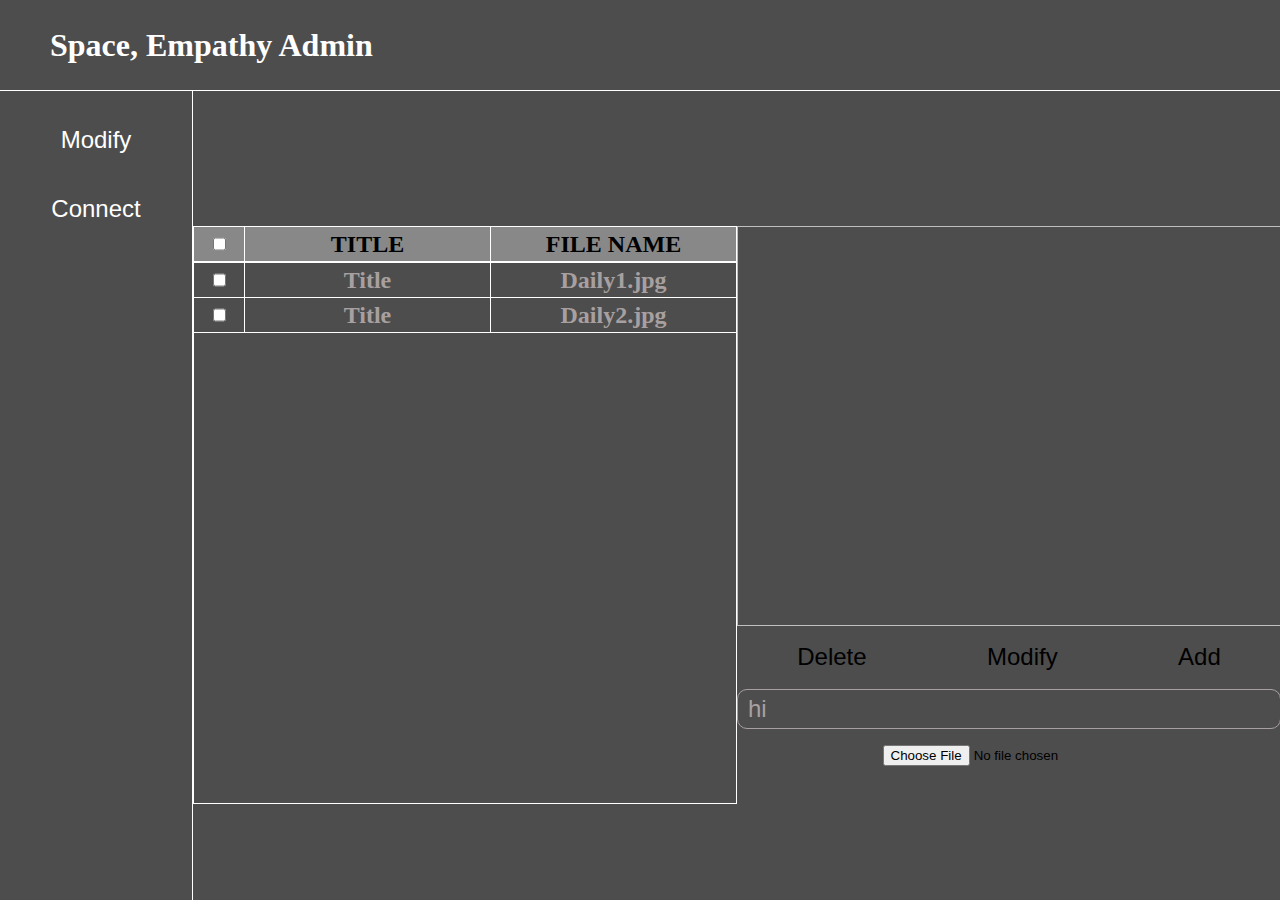
==== commit ac0aee85: "finish" ====
--- a/admin.html
+++ b/admin.html
@@ -41,115 +41,25 @@
       <section class="photo modify">
         <div class="list">
           <ul class="list-header">
-            <li><input class="check-all" type="checkbox"></li>
+            <li><input class="check-all" type="checkbox" name="photo"></li>
             <li>Title</li>
             <li>File Name</li>
           </ul>
           <div class="list-item-container">
             <ul class="list-item">
-              <li><input type="checkbox"></li>
-              <li>Title</li>
-              <li>photo.jpg</li>
-            </ul>
-            <ul class="list-item">
-              <li><input type="checkbox"></li>
-              <li>Title</li>
-              <li>photo.jpg</li>
-            </ul>
-            <ul class="list-item">
-              <li><input type="checkbox"></li>
-              <li>Title</li>
-              <li>photo.jpg</li>
-            </ul>
-            <ul class="list-item">
-              <li><input type="checkbox"></li>
-              <li>Title</li>
-              <li>photo.jpg</li>
-            </ul>
-            <ul class="list-item">
-              <li><input type="checkbox"></li>
-              <li>Title</li>
-              <li>photo.jpg</li>
-            </ul>
-            <ul class="list-item">
-              <li><input type="checkbox"></li>
-              <li>Title</li>
-              <li>photo.jpg</li>
-            </ul>
-            <ul class="list-item">
-              <li><input type="checkbox"></li>
-              <li>Title</li>
-              <li>photo.jpg</li>
-            </ul>
-            <ul class="list-item">
-              <li><input type="checkbox"></li>
-              <li>Title</li>
-              <li>photo.jpg</li>
-            </ul>
-            <ul class="list-item">
-              <li><input type="checkbox"></li>
-              <li>Title</li>
-              <li>photo.jpg</li>
-            </ul>
-            <ul class="list-item">
-              <li><input type="checkbox"></li>
-              <li>Title</li>
-              <li>photo.jpg</li>
-            </ul>
-            <ul class="list-item">
-              <li><input type="checkbox"></li>
-              <li>Title</li>
-              <li>photo.jpg</li>
-            </ul>
-            <ul class="list-item">
-              <li><input type="checkbox"></li>
-              <li>Title</li>
-              <li>photo.jpg</li>
-            </ul>
-            <ul class="list-item">
-              <li><input type="checkbox"></li>
-              <li>Title</li>
-              <li>photo.jpg</li>
-            </ul>
-            <ul class="list-item">
-              <li><input type="checkbox"></li>
-              <li>Title</li>
-              <li>photo.jpg</li>
-            </ul>
-            <ul class="list-item">
-              <li><input type="checkbox"></li>
-              <li>Title</li>
-              <li>photo.jpg</li>
-            </ul>
-            <ul class="list-item">
-              <li><input type="checkbox"></li>
-              <li>Title</li>
-              <li>photo.jpg</li>
-            </ul>
-            <ul class="list-item">
-              <li><input type="checkbox"></li>
-              <li>Title</li>
-              <li>photo.jpg</li>
-            </ul>
-            <ul class="list-item">
-              <li><input type="checkbox"></li>
-              <li>Title</li>
-              <li>photo.jpg</li>
-            </ul>
-            <ul class="list-item">
-              <li><input type="checkbox"></li>
-              <li>Title</li>
-              <li>photo.jpg</li>
-            </ul>
-            <ul class="list-item">
-              <li><input type="checkbox"></li>
-              <li>Title</li>
-              <li>photo.jpg</li>
+              <li><input type="checkbox" name="photo-item"></li>
+              <li class="list-title">Title</li>
+              <li class="list-img">Daily1.jpg</li>
+            </ul>
+            <ul class="list-item">
+              <li><input type="checkbox" name="photo-item"></li>
+              <li class="list-title">Title</li>
+              <li class="list-img">Daily2.jpg</li>
             </ul>
           </div>
         </div>  
         <div class="list-view">
-          <img class="preview-img" src="" alt="">
+          <img class="preview-img">
           <div class="btn-group">
             <button class="del" type="submit">Delete</button>
             <button class="mod" type="submit">Modify</button>
@@ -162,115 +72,25 @@
       <section class="video modify off">
         <div class="list">
           <ul class="list-header">
-            <li><input class="check-all" type="checkbox"></li>
+            <li><input class="check-all" type="checkbox" name="video"></li>
             <li>Title</li>
             <li>File Name</li>
           </ul>
           <div class="list-item-container">
             <ul class="list-item">
-              <li><input type="checkbox"></li>
-              <li>Title</li>
-              <li>video.mp4</li>
-            </ul>
-            <ul class="list-item">
-              <li><input type="checkbox"></li>
-              <li>Title</li>
-              <li>video.mp4</li>
-            </ul>
-            <ul class="list-item">
-              <li><input type="checkbox"></li>
-              <li>Title</li>
-              <li>video.mp4</li>
-            </ul>
-            <ul class="list-item">
-              <li><input type="checkbox"></li>
-              <li>Title</li>
-              <li>video.mp4</li>
-            </ul>
-            <ul class="list-item">
-              <li><input type="checkbox"></li>
-              <li>Title</li>
-              <li>video.mp4</li>
-            </ul>
-            <ul class="list-item">
-              <li><input type="checkbox"></li>
-              <li>Title</li>
-              <li>video.mp4</li>
-            </ul>
-            <ul class="list-item">
-              <li><input type="checkbox"></li>
-              <li>Title</li>
-              <li>video.mp4</li>
-            </ul>
-            <ul class="list-item">
-              <li><input type="checkbox"></li>
-              <li>Title</li>
-              <li>video.mp4</li>
-            </ul>
-            <ul class="list-item">
-              <li><input type="checkbox"></li>
-              <li>Title</li>
-              <li>video.mp4</li>
-            </ul>
-            <ul class="list-item">
-              <li><input type="checkbox"></li>
-              <li>Title</li>
-              <li>video.mp4</li>
-            </ul>
-            <ul class="list-item">
-              <li><input type="checkbox"></li>
-              <li>Title</li>
-              <li>video.mp4</li>
-            </ul>
-            <ul class="list-item">
-              <li><input type="checkbox"></li>
-              <li>Title</li>
-              <li>video.mp4</li>
-            </ul>
-            <ul class="list-item">
-              <li><input type="checkbox"></li>
-              <li>Title</li>
-              <li>video.mp4</li>
-            </ul>
-            <ul class="list-item">
-              <li><input type="checkbox"></li>
-              <li>Title</li>
-              <li>video.mp4</li>
-            </ul>
-            <ul class="list-item">
-              <li><input type="checkbox"></li>
-              <li>Title</li>
-              <li>video.mp4</li>
-            </ul>
-            <ul class="list-item">
-              <li><input type="checkbox"></li>
-              <li>Title</li>
-              <li>video.mp4</li>
-            </ul>
-            <ul class="list-item">
-              <li><input type="checkbox"></li>
-              <li>Title</li>
-              <li>video.mp4</li>
-            </ul>
-            <ul class="list-item">
-              <li><input type="checkbox"></li>
-              <li>Title</li>
-              <li>video.mp4</li>
-            </ul>
-            <ul class="list-item">
-              <li><input type="checkbox"></li>
-              <li>Title</li>
-              <li>video.mp4</li>
-            </ul>
-            <ul class="list-item">
-              <li><input type="checkbox"></li>
-              <li>Title</li>
-              <li>video.mp4</li>
+              <li><input type="checkbox" name="video-item"></li>
+              <li class="list-title">Title</li>
+              <li class="list-video">video8.mp4</li>
+            </ul>
+            <ul class="list-item">
+              <li><input type="checkbox" name="video-item"></li>
+              <li class="list-title">Title</li>
+              <li class="list-video">video8.mp4</li>
             </ul>
           </div>
         </div>  
         <div class="list-view">
-          <img class="preview-img" src="" alt="">
+          <video class="preview-img" controls></video>
           <div class="btn-group">
             <button class="del" type="submit">Delete</button>
             <button class="mod" type="submit">Modify</button>
@@ -283,7 +103,9 @@
       <section class="my-work modify off">
         <div class="list">
           <ul class="list-header">
-            <li><input class="check-all" type="checkbox"></li>
+            <li class="volunteer-head"><input class="check-all" type="checkbox" name="volunteer"></li>
+            <li class="travel-head off"><input class="check-all" type="checkbox" name="travel"></li>
+            <li class="daily-head off"><input class="check-all" type="checkbox" name="daily"></li>
             <li>Title</li>
             <li>File Name</li>
             <li class="btn-group">
@@ -294,312 +116,62 @@
           </ul>
           <div class="volunteer-item-container modify">
             <ul class="list-item">
-              <li><input type="checkbox"></li>
-              <li>volunteer</li>
-              <li>photo.jpg</li>
-            </ul>
-            <ul class="list-item">
-              <li><input type="checkbox"></li>
-              <li>Title</li>
-              <li>photo.jpg</li>
-            </ul>
-            <ul class="list-item">
-              <li><input type="checkbox"></li>
-              <li>Title</li>
-              <li>photo.jpg</li>
-            </ul>
-            <ul class="list-item">
-              <li><input type="checkbox"></li>
-              <li>Title</li>
-              <li>photo.jpg</li>
-            </ul>
-            <ul class="list-item">
-              <li><input type="checkbox"></li>
-              <li>Title</li>
-              <li>photo.jpg</li>
-            </ul>
-            <ul class="list-item">
-              <li><input type="checkbox"></li>
-              <li>Title</li>
-              <li>photo.jpg</li>
-            </ul>
-            <ul class="list-item">
-              <li><input type="checkbox"></li>
-              <li>Title</li>
-              <li>photo.jpg</li>
-            </ul>
-            <ul class="list-item">
-              <li><input type="checkbox"></li>
-              <li>Title</li>
-              <li>photo.jpg</li>
-            </ul>
-            <ul class="list-item">
-              <li><input type="checkbox"></li>
-              <li>Title</li>
-              <li>photo.jpg</li>
-            </ul>
-            <ul class="list-item">
-              <li><input type="checkbox"></li>
-              <li>Title</li>
-              <li>photo.jpg</li>
-            </ul>
-            <ul class="list-item">
-              <li><input type="checkbox"></li>
-              <li>Title</li>
-              <li>photo.jpg</li>
-            </ul>
-            <ul class="list-item">
-              <li><input type="checkbox"></li>
-              <li>Title</li>
-              <li>photo.jpg</li>
-            </ul>
-            <ul class="list-item">
-              <li><input type="checkbox"></li>
-              <li>Title</li>
-              <li>photo.jpg</li>
-            </ul>
-            <ul class="list-item">
-              <li><input type="checkbox"></li>
-              <li>Title</li>
-              <li>photo.jpg</li>
-            </ul>
-            <ul class="list-item">
-              <li><input type="checkbox"></li>
-              <li>Title</li>
-              <li>photo.jpg</li>
-            </ul>
-            <ul class="list-item">
-              <li><input type="checkbox"></li>
-              <li>Title</li>
-              <li>photo.jpg</li>
-            </ul>
-            <ul class="list-item">
-              <li><input type="checkbox"></li>
-              <li>Title</li>
-              <li>photo.jpg</li>
-            </ul>
-            <ul class="list-item">
-              <li><input type="checkbox"></li>
-              <li>Title</li>
-              <li>photo.jpg</li>
-            </ul>
-            <ul class="list-item">
-              <li><input type="checkbox"></li>
-              <li>Title</li>
-              <li>photo.jpg</li>
-            </ul>
-            <ul class="list-item">
-              <li><input type="checkbox"></li>
-              <li>Title</li>
-              <li>photo.jpg</li>
+              <li><input type="checkbox" name="volunteer-item"></li>
+              <li class="list-title">volunteer</li>
+              <li class="list-img">Daily1.jpg</li>
+            </ul>
+            <ul class="list-item">
+              <li><input type="checkbox" name="volunteer-item"></li>
+              <li class="list-title">Title</li>
+              <li class="list-img">Daily2.jpg</li>
             </ul>
           </div>
           <div class="travel-item-container modify off">
             <ul class="list-item">
-              <li><input type="checkbox"></li>
-              <li>travel</li>
-              <li>photo.jpg</li>
-            </ul>
-            <ul class="list-item">
-              <li><input type="checkbox"></li>
-              <li>Title</li>
-              <li>photo.jpg</li>
-            </ul>
-            <ul class="list-item">
-              <li><input type="checkbox"></li>
-              <li>Title</li>
-              <li>photo.jpg</li>
-            </ul>
-            <ul class="list-item">
-              <li><input type="checkbox"></li>
-              <li>Title</li>
-              <li>photo.jpg</li>
-            </ul>
-            <ul class="list-item">
-              <li><input type="checkbox"></li>
-              <li>Title</li>
-              <li>photo.jpg</li>
-            </ul>
-            <ul class="list-item">
-              <li><input type="checkbox"></li>
-              <li>Title</li>
-              <li>photo.jpg</li>
-            </ul>
-            <ul class="list-item">
-              <li><input type="checkbox"></li>
-              <li>Title</li>
-              <li>photo.jpg</li>
-            </ul>
-            <ul class="list-item">
-              <li><input type="checkbox"></li>
-              <li>Title</li>
-              <li>photo.jpg</li>
-            </ul>
-            <ul class="list-item">
-              <li><input type="checkbox"></li>
-              <li>Title</li>
-              <li>photo.jpg</li>
-            </ul>
-            <ul class="list-item">
-              <li><input type="checkbox"></li>
-              <li>Title</li>
-              <li>photo.jpg</li>
-            </ul>
-            <ul class="list-item">
-              <li><input type="checkbox"></li>
-              <li>Title</li>
-              <li>photo.jpg</li>
-            </ul>
-            <ul class="list-item">
-              <li><input type="checkbox"></li>
-              <li>Title</li>
-              <li>photo.jpg</li>
-            </ul>
-            <ul class="list-item">
-              <li><input type="checkbox"></li>
-              <li>Title</li>
-              <li>photo.jpg</li>
-            </ul>
-            <ul class="list-item">
-              <li><input type="checkbox"></li>
-              <li>Title</li>
-              <li>photo.jpg</li>
-            </ul>
-            <ul class="list-item">
-              <li><input type="checkbox"></li>
-              <li>Title</li>
-              <li>photo.jpg</li>
-            </ul>
-            <ul class="list-item">
-              <li><input type="checkbox"></li>
-              <li>Title</li>
-              <li>photo.jpg</li>
-            </ul>
-            <ul class="list-item">
-              <li><input type="checkbox"></li>
-              <li>Title</li>
-              <li>photo.jpg</li>
-            </ul>
-            <ul class="list-item">
-              <li><input type="checkbox"></li>
-              <li>Title</li>
-              <li>photo.jpg</li>
-            </ul>
-            <ul class="list-item">
-              <li><input type="checkbox"></li>
-              <li>Title</li>
-              <li>photo.jpg</li>
-            </ul>
-            <ul class="list-item">
-              <li><input type="checkbox"></li>
-              <li>Title</li>
-              <li>photo.jpg</li>
+              <li><input type="checkbox" name="travel-item"></li>
+              <li class="list-title">travel</li>
+              <li class="list-img">Daily1.jpg</li>
+            </ul>
+            <ul class="list-item">
+              <li><input type="checkbox" name="travel-item"></li>
+              <li class="list-title">Title</li>
+              <li class="list-img">Daily2.jpg</li>
             </ul>
           </div>
           <div class="daily-item-container modify off">
             <ul class="list-item">
-              <li><input type="checkbox"></li>
-              <li>daily</li>
-              <li>photo.jpg</li>
-            </ul>
-            <ul class="list-item">
-              <li><input type="checkbox"></li>
-              <li>Title</li>
-              <li>photo.jpg</li>
-            </ul>
-            <ul class="list-item">
-              <li><input type="checkbox"></li>
-              <li>Title</li>
-              <li>photo.jpg</li>
-            </ul>
-            <ul class="list-item">
-              <li><input type="checkbox"></li>
-              <li>Title</li>
-              <li>photo.jpg</li>
-            </ul>
-            <ul class="list-item">
-              <li><input type="checkbox"></li>
-              <li>Title</li>
-              <li>photo.jpg</li>
-            </ul>
-            <ul class="list-item">
-              <li><input type="checkbox"></li>
-              <li>Title</li>
-              <li>photo.jpg</li>
-            </ul>
-            <ul class="list-item">
-              <li><input type="checkbox"></li>
-              <li>Title</li>
-              <li>photo.jpg</li>
-            </ul>
-            <ul class="list-item">
-              <li><input type="checkbox"></li>
-              <li>Title</li>
-              <li>photo.jpg</li>
-            </ul>
-            <ul class="list-item">
-              <li><input type="checkbox"></li>
-              <li>Title</li>
-              <li>photo.jpg</li>
-            </ul>
-            <ul class="list-item">
-              <li><input type="checkbox"></li>
-              <li>Title</li>
-              <li>photo.jpg</li>
-            </ul>
-            <ul class="list-item">
-              <li><input type="checkbox"></li>
-              <li>Title</li>
-              <li>photo.jpg</li>
-            </ul>
-            <ul class="list-item">
-              <li><input type="checkbox"></li>
-              <li>Title</li>
-              <li>photo.jpg</li>
-            </ul>
-            <ul class="list-item">
-              <li><input type="checkbox"></li>
-              <li>Title</li>
-              <li>photo.jpg</li>
-            </ul>
-            <ul class="list-item">
-              <li><input type="checkbox"></li>
-              <li>Title</li>
-              <li>photo.jpg</li>
-            </ul>
-            <ul class="list-item">
-              <li><input type="checkbox"></li>
-              <li>Title</li>
-              <li>photo.jpg</li>
-            </ul>
-            <ul class="list-item">
-              <li><input type="checkbox"></li>
-              <li>Title</li>
-              <li>photo.jpg</li>
-            </ul>
-            <ul class="list-item">
-              <li><input type="checkbox"></li>
-              <li>Title</li>
-              <li>photo.jpg</li>
-            </ul>
-            <ul class="list-item">
-              <li><input type="checkbox"></li>
-              <li>Title</li>
-              <li>photo.jpg</li>
-            </ul>
-            <ul class="list-item">
-              <li><input type="checkbox"></li>
-              <li>Title</li>
-              <li>photo.jpg</li>
-            </ul>
-            <ul class="list-item">
-              <li><input type="checkbox"></li>
-              <li>Title</li>
-              <li>photo.jpg</li>
+              <li><input type="checkbox" name="daily-item"></li>
+              <li class="list-title">daily</li>
+              <li class="list-img">Daily1.jpg</li>
+            </ul>
+            <ul class="list-item">
+              <li><input type="checkbox" name="daily-item"></li>
+              <li class="list-title">Title</li>
+              <li class="list-img">Daily2.jpg</li>
             </ul>
           </div>
         </div>  
-        <div class="list-view">
+        <div class="list-view volunteer-view">
+          <img class="preview-img" src="" alt="">
+          <div class="btn-group">
+            <button class="del" type="submit">Delete</button>
+            <button class="mod" type="submit">Modify</button>
+            <button class="add" type="submit">Add</button>
+          </div>
+          <input class="modify-title" type="text" value="hi">
+          <input class="modify-src" type="file">
+        </div>
+        <div class="list-view travel-view off">
+          <img class="preview-img" src="" alt="">
+          <div class="btn-group">
+            <button class="del" type="submit">Delete</button>
+            <button class="mod" type="submit">Modify</button>
+            <button class="add" type="submit">Add</button>
+          </div>
+          <input class="modify-title" type="text" value="hi">
+          <input class="modify-src" type="file">
+        </div>
+        <div class="list-view daily-view off">
           <img class="preview-img" src="" alt="">
           <div class="btn-group">
             <button class="del" type="submit">Delete</button>
@@ -619,37 +191,12 @@
           <li>Phone</li>
         </ul>
         <div class="list-item-container">
-          <ul class="list-item">
+          <ul class="mail-list-item">
             <li class="user-email">kimchulsoo@naver.com</li>
             <li class="user-name">김철수</li>
             <li class="user-phone">010-1234-5678</li>
           </ul>
-          <ul class="list-item">
-            <li class="user-email">kimchulsoo@naver.com</li>
-            <li class="user-name">김철수</li>
-            <li class="user-phone">010-1234-5678</li>
-          </ul>
-          <ul class="list-item">
-            <li class="user-email">kimchulsoo@naver.com</li>
-            <li class="user-name">김철수</li>
-            <li class="user-phone">010-1234-5678</li>
-          </ul>
-          <ul class="list-item">
-            <li class="user-email">kimchulsoo@naver.com</li>
-            <li class="user-name">김철수</li>
-            <li class="user-phone">010-1234-5678</li>
-          </ul>
-          <ul class="list-item">
-            <li class="user-email">kimchulsoo@naver.com</li>
-            <li class="user-name">김철수</li>
-            <li class="user-phone">010-1234-5678</li>
-          </ul>
-          <ul class="list-item">
-            <li class="user-email">kimchulsoo@naver.com</li>
-            <li class="user-name">김철수</li>
-            <li class="user-phone">010-1234-5678</li>
-          </ul>
-          <ul class="list-item">
+          <ul class="mail-list-item">
             <li class="user-email">kimchulsoo@naver.com</li>
             <li class="user-name">김철수</li>
             <li class="user-phone">010-1234-5678</li>
--- a/css/admin.css
+++ b/css/admin.css
@@ -1 +1 @@
-@import url("https://fonts.googleapis.com/css2?family=Noto+Sans+JP:wght@100;300;400;500;700;900&display=swap");.body__container{height:100vh;display:grid;grid-template-columns:15vw 85vw;grid-template-rows:10vh 90vh;background:#fff;gap:1px;overflow:hidden}.body__container>*{background:#4d4d4d}.body__container header{grid-column:span 2;display:flex;justify-content:flex-start;align-items:center;padding:0 50px;font-size:32px;font-weight:700;color:#fff}.body__container nav{display:flex;flex-direction:column;justify-content:flex-start;align-items:center;padding:30px 0}.body__container nav>ul>li{text-align:center}.body__container nav>ul>li:first-child{margin-bottom:30px}.body__container nav>ul>li .on{height:110px !important}.body__container nav>ul>li .drop-down-btn,.body__container nav>ul>li button{background:none;outline:none;border:none;font-size:24px;color:#fff;border-bottom:1px solid #4d4d4d;line-height:1.5}.body__container nav>ul>li .drop-down-btn:hover,.body__container nav>ul>li button:hover{cursor:pointer;border-bottom:1px solid #fff}.body__container nav>ul>li .drop-down-btn+.drop-down,.body__container nav>ul>li button+.drop-down{height:0;transition:all .5s;overflow:hidden}.body__container nav>ul>li .drop-down-btn+.drop-down ul,.body__container nav>ul>li button+.drop-down ul{margin-top:10px;text-align:right}.body__container nav>ul>li .drop-down-btn+.drop-down ul *,.body__container nav>ul>li button+.drop-down ul *{border-bottom:1px solid #4d4d4d;margin-bottom:5px;line-height:1.5;font-size:18px;color:#a8a0a0}.body__container nav>ul>li .drop-down-btn+.drop-down ul *:hover,.body__container nav>ul>li button+.drop-down ul *:hover{cursor:pointer;border-bottom:1px solid #fff}.body__container main .off{display:none !important}.body__container main .load{height:100%}.body__container main .load .photo,.body__container main .load .video{height:100%;display:flex;justify-content:space-around;align-items:center}.body__container main .load .photo .list,.body__container main .load .video .list{width:640px;height:60vh}.body__container main .load .photo .list .list-header,.body__container main .load .video .list .list-header{background:#fff;display:grid;grid-template-columns:50px repeat(2, 1fr);gap:1px;border:1px solid #fff}.body__container main .load .photo .list .list-header li,.body__container main .load .video .list .list-header li{background:#888888;padding:5px 0;display:flex;justify-content:center;font-size:24px;font-weight:700;text-transform:uppercase;color:#000000}.body__container main .load .photo .list .list-item-container,.body__container main .load .video .list .list-item-container{border:1px solid #fff;overflow-y:scroll;-ms-overflow-style:none;scrollbar-width:none;height:100%}.body__container main .load .photo .list .list-item-container::-webkit-scrollbar,.body__container main .load .video .list .list-item-container::-webkit-scrollbar{display:none}.body__container main .load .photo .list .list-item-container .list-item,.body__container main .load .video .list .list-item-container .list-item{background:#fff;display:grid;grid-template-columns:50px repeat(2, 1fr);gap:1px;border-bottom:1px solid #fff}.body__container main .load .photo .list .list-item-container .list-item li,.body__container main .load .video .list .list-item-container .list-item li{background:#4d4d4d;padding:5px 0;display:flex;justify-content:center;font-size:24px;font-weight:700;text-transform:uppercase;color:#a8a0a0}.body__container main .load .photo .list-view,.body__container main .load .video .list-view{width:640px;height:60vh;display:flex;flex-direction:column;justify-content:space-between;align-items:center}.body__container main .load .photo .list-view .preview-img,.body__container main .load .video .list-view .preview-img{width:100%;height:400px;background:blueviolet}.body__container main .load .photo .list-view .btn-group,.body__container main .load .video .list-view .btn-group{width:100%;display:flex;justify-content:space-around}.body__container main .load .photo .list-view .btn-group button,.body__container main .load .video .list-view .btn-group button{border:none;outline:none;background:none;font-size:24px;font-weight:400}.body__container main .load .photo .list-view .btn-group button:hover,.body__container main .load .video .list-view .btn-group button:hover{cursor:pointer;color:#fff}.body__container main .load .photo .list-view .modify-title,.body__container main .load .video .list-view .modify-title{box-sizing:border-box;width:100%;padding:5px 10px;background:none;outline:none;border:1px solid #a8a0a0;font-size:24px;border-radius:10px;color:#a8a0a0}.body__container main .load .my-work{height:100%;display:flex;justify-content:space-around;align-items:center}.body__container main .load .my-work .list{width:640px;height:60vh}.body__container main .load .my-work .list .list-header{background:#fff;display:grid;grid-template-columns:50px repeat(2, 1fr);gap:1px;border:1px solid #fff;position:relative}.body__container main .load .my-work .list .list-header li{background:#888888;padding:5px 0;display:flex;justify-content:center;font-size:24px;font-weight:700;text-transform:uppercase;color:#000000}.body__container main .load .my-work .list .list-header li.btn-group{position:absolute;top:-45px;right:0;background:none}.body__container main .load .my-work .list .list-header li.btn-group button{background:none;border:1px solid #fff;outline:none;font-size:24px;font-weight:400;color:#a8a0a0;padding:5px 10px}.body__container main .load .my-work .list .list-header li.btn-group button:hover{cursor:pointer;background:#a8a0a0;color:#fff}.body__container main .load .my-work .list .volunteer-item-container,.body__container main .load .my-work .list .travel-item-container,.body__container main .load .my-work .list .daily-item-container{border:1px solid #fff;overflow-y:scroll;-ms-overflow-style:none;scrollbar-width:none;height:100%}.body__container main .load .my-work .list .volunteer-item-container::-webkit-scrollbar,.body__container main .load .my-work .list .travel-item-container::-webkit-scrollbar,.body__container main .load .my-work .list .daily-item-container::-webkit-scrollbar{display:none}.body__container main .load .my-work .list .volunteer-item-container .list-item,.body__container main .load .my-work .list .travel-item-container .list-item,.body__container main .load .my-work .list .daily-item-container .list-item{background:#fff;display:grid;grid-template-columns:50px repeat(2, 1fr);gap:1px;border-bottom:1px solid #fff}.body__container main .load .my-work .list .volunteer-item-container .list-item li,.body__container main .load .my-work .list .travel-item-container .list-item li,.body__container main .load .my-work .list .daily-item-container .list-item li{background:#4d4d4d;padding:5px 0;display:flex;justify-content:center;font-size:24px;font-weight:700;text-transform:uppercase;color:#a8a0a0}.body__container main .load .my-work .list-view{width:640px;height:60vh;display:flex;flex-direction:column;justify-content:space-between;align-items:center}.body__container main .load .my-work .list-view .preview-img{width:100%;height:400px;background:blueviolet}.body__container main .load .my-work .list-view .btn-group{width:100%;display:flex;justify-content:space-around}.body__container main .load .my-work .list-view .btn-group button{border:none;outline:none;background:none;font-size:24px;font-weight:400}.body__container main .load .my-work .list-view .btn-group button:hover{cursor:pointer;color:#fff}.body__container main .load .my-work .list-view .modify-title{box-sizing:border-box;width:100%;padding:5px 10px;background:none;outline:none;border:1px solid #a8a0a0;font-size:24px;border-radius:10px;color:#a8a0a0}.body__container main .connect{height:100%;display:flex;justify-content:space-around;align-items:center}.body__container main .connect>*{width:640px}.body__container main .connect .list{height:720px}.body__container main .connect .list .selec{background:#fff;color:#a8a0a0}.body__container main .connect .list .list-header{display:grid;grid-template-columns:2fr 1fr 1.5fr}.body__container main .connect .list .list-header li{display:flex;justify-content:center;align-items:center;padding:10px 0;border:1px solid #fff;color:#a8a0a0;font-weight:400;font-size:18px;text-transform:uppercase}.body__container main .connect .list .list-item-container{border:1px solid #fff;height:680px}.body__container main .connect .list .list-item-container .list-item{display:grid;grid-template-columns:2fr 1fr 1.5fr}.body__container main .connect .list .list-item-container .list-item:hover{cursor:pointer}.body__container main .connect .list .list-item-container .list-item li{display:flex;justify-content:center;align-items:center;padding:10px 0;border:1px solid #fff}.body__container main .connect .contents{height:720px;box-sizing:border-box;border:1px solid #a8a0a0;border-radius:5px;padding:20px;font-size:24px;color:#fff;line-height:1.5;overflow-y:scroll;-ms-overflow-style:none;scrollbar-width:none}.body__container main .connect .contents::-webkit-scrollbar{display:none}
+@import url("https://fonts.googleapis.com/css2?family=Noto+Sans+JP:wght@100;300;400;500;700;900&display=swap");.body__container{height:100vh;display:grid;grid-template-columns:15vw 85vw;grid-template-rows:10vh 90vh;background:#fff;gap:1px;overflow:hidden}.body__container>*{background:#4d4d4d}.body__container header{grid-column:span 2;display:flex;justify-content:flex-start;align-items:center;padding:0 50px;font-size:32px;font-weight:700;color:#fff}.body__container nav{display:flex;flex-direction:column;justify-content:flex-start;align-items:center;padding:30px 0}.body__container nav>ul>li{text-align:center}.body__container nav>ul>li:first-child{margin-bottom:30px}.body__container nav>ul>li .on{height:110px !important}.body__container nav>ul>li .drop-down-btn,.body__container nav>ul>li button{background:none;outline:none;border:none;font-size:24px;color:#fff;border-bottom:1px solid #4d4d4d;line-height:1.5}.body__container nav>ul>li .drop-down-btn:hover,.body__container nav>ul>li button:hover{cursor:pointer;border-bottom:1px solid #fff}.body__container nav>ul>li .drop-down-btn+.drop-down,.body__container nav>ul>li button+.drop-down{height:0;transition:all .5s;overflow:hidden}.body__container nav>ul>li .drop-down-btn+.drop-down ul,.body__container nav>ul>li button+.drop-down ul{margin-top:10px;text-align:right}.body__container nav>ul>li .drop-down-btn+.drop-down ul *,.body__container nav>ul>li button+.drop-down ul *{border-bottom:1px solid #4d4d4d;margin-bottom:5px;line-height:1.5;font-size:18px;color:#a8a0a0}.body__container nav>ul>li .drop-down-btn+.drop-down ul *:hover,.body__container nav>ul>li button+.drop-down ul *:hover{cursor:pointer;border-bottom:1px solid #fff}.body__container main .off{display:none !important}.body__container main .load{height:100%}.body__container main .load .photo,.body__container main .load .video{height:100%;display:flex;justify-content:space-around;align-items:center}.body__container main .load .photo .list,.body__container main .load .video .list{width:640px;height:60vh}.body__container main .load .photo .list .list-header,.body__container main .load .video .list .list-header{background:#fff;display:grid;grid-template-columns:50px repeat(2, 1fr);gap:1px;border:1px solid #fff}.body__container main .load .photo .list .list-header li,.body__container main .load .video .list .list-header li{background:#888888;padding:5px 0;display:flex;justify-content:center;font-size:24px;font-weight:700;text-transform:uppercase;color:#000000}.body__container main .load .photo .list .list-item-container,.body__container main .load .video .list .list-item-container{border:1px solid #fff;overflow-y:scroll;-ms-overflow-style:none;scrollbar-width:none;height:100%}.body__container main .load .photo .list .list-item-container::-webkit-scrollbar,.body__container main .load .video .list .list-item-container::-webkit-scrollbar{display:none}.body__container main .load .photo .list .list-item-container .list-item,.body__container main .load .video .list .list-item-container .list-item{background:#fff;display:grid;grid-template-columns:50px repeat(2, 1fr);gap:1px;border-bottom:1px solid #fff}.body__container main .load .photo .list .list-item-container .list-item li,.body__container main .load .video .list .list-item-container .list-item li{background:#4d4d4d;padding:5px 0;display:flex;justify-content:center;font-size:24px;font-weight:700;color:#a8a0a0}.body__container main .load .photo .list-view,.body__container main .load .video .list-view{width:640px;height:60vh;display:flex;flex-direction:column;justify-content:space-between;align-items:center}.body__container main .load .photo .list-view .preview-img,.body__container main .load .video .list-view .preview-img{width:100%;height:400px}.body__container main .load .photo .list-view .btn-group,.body__container main .load .video .list-view .btn-group{width:100%;display:flex;justify-content:space-around}.body__container main .load .photo .list-view .btn-group button,.body__container main .load .video .list-view .btn-group button{border:none;outline:none;background:none;font-size:24px;font-weight:400}.body__container main .load .photo .list-view .btn-group button:hover,.body__container main .load .video .list-view .btn-group button:hover{cursor:pointer;color:#fff}.body__container main .load .photo .list-view .modify-title,.body__container main .load .video .list-view .modify-title{box-sizing:border-box;width:100%;padding:5px 10px;background:none;outline:none;border:1px solid #a8a0a0;font-size:24px;border-radius:10px;color:#a8a0a0}.body__container main .load .my-work{height:100%;display:flex;justify-content:space-around;align-items:center}.body__container main .load .my-work .list{width:640px;height:60vh}.body__container main .load .my-work .list .list-header{background:#fff;display:grid;grid-template-columns:50px repeat(2, 1fr);gap:1px;border:1px solid #fff;position:relative}.body__container main .load .my-work .list .list-header li{background:#888888;padding:5px 0;display:flex;justify-content:center;font-size:24px;font-weight:700;text-transform:uppercase;color:#000000}.body__container main .load .my-work .list .list-header li.btn-group{position:absolute;top:-45px;right:0;background:none}.body__container main .load .my-work .list .list-header li.btn-group button{background:none;border:1px solid #fff;outline:none;font-size:24px;font-weight:400;color:#a8a0a0;padding:5px 10px}.body__container main .load .my-work .list .list-header li.btn-group button:hover{cursor:pointer;background:#a8a0a0;color:#fff}.body__container main .load .my-work .list .volunteer-item-container,.body__container main .load .my-work .list .travel-item-container,.body__container main .load .my-work .list .daily-item-container{border:1px solid #fff;overflow-y:scroll;-ms-overflow-style:none;scrollbar-width:none;height:100%}.body__container main .load .my-work .list .volunteer-item-container::-webkit-scrollbar,.body__container main .load .my-work .list .travel-item-container::-webkit-scrollbar,.body__container main .load .my-work .list .daily-item-container::-webkit-scrollbar{display:none}.body__container main .load .my-work .list .volunteer-item-container .list-item,.body__container main .load .my-work .list .travel-item-container .list-item,.body__container main .load .my-work .list .daily-item-container .list-item{background:#fff;display:grid;grid-template-columns:50px repeat(2, 1fr);gap:1px;border-bottom:1px solid #fff}.body__container main .load .my-work .list .volunteer-item-container .list-item li,.body__container main .load .my-work .list .travel-item-container .list-item li,.body__container main .load .my-work .list .daily-item-container .list-item li{background:#4d4d4d;padding:5px 0;display:flex;justify-content:center;font-size:24px;font-weight:700;text-transform:uppercase;color:#a8a0a0}.body__container main .load .my-work .list-view{width:640px;height:60vh;display:flex;flex-direction:column;justify-content:space-between;align-items:center}.body__container main .load .my-work .list-view .preview-img{width:100%;height:400px}.body__container main .load .my-work .list-view .btn-group{width:100%;display:flex;justify-content:space-around}.body__container main .load .my-work .list-view .btn-group button{border:none;outline:none;background:none;font-size:24px;font-weight:400}.body__container main .load .my-work .list-view .btn-group button:hover{cursor:pointer;color:#fff}.body__container main .load .my-work .list-view .modify-title{box-sizing:border-box;width:100%;padding:5px 10px;background:none;outline:none;border:1px solid #a8a0a0;font-size:24px;border-radius:10px;color:#a8a0a0}.body__container main .connect{height:100%;display:flex;justify-content:space-around;align-items:center}.body__container main .connect>*{width:640px}.body__container main .connect .list{height:720px}.body__container main .connect .list .selec{background:#fff;color:#a8a0a0}.body__container main .connect .list .list-header{display:grid;grid-template-columns:2fr 1fr 1.5fr}.body__container main .connect .list .list-header li{display:flex;justify-content:center;align-items:center;padding:10px 0;border:1px solid #fff;color:#a8a0a0;font-weight:400;font-size:18px;text-transform:uppercase}.body__container main .connect .list .list-item-container{border:1px solid #fff;height:680px}.body__container main .connect .list .list-item-container .mail-list-item{display:grid;grid-template-columns:2fr 1fr 1.5fr}.body__container main .connect .list .list-item-container .mail-list-item:hover{cursor:pointer}.body__container main .connect .list .list-item-container .mail-list-item li{display:flex;justify-content:center;align-items:center;padding:10px 0;border:1px solid #fff}.body__container main .connect .contents{height:720px;box-sizing:border-box;border:1px solid #a8a0a0;border-radius:5px;padding:20px;font-size:24px;color:#fff;line-height:1.5;overflow-y:scroll;-ms-overflow-style:none;scrollbar-width:none}.body__container main .connect .contents::-webkit-scrollbar{display:none}
